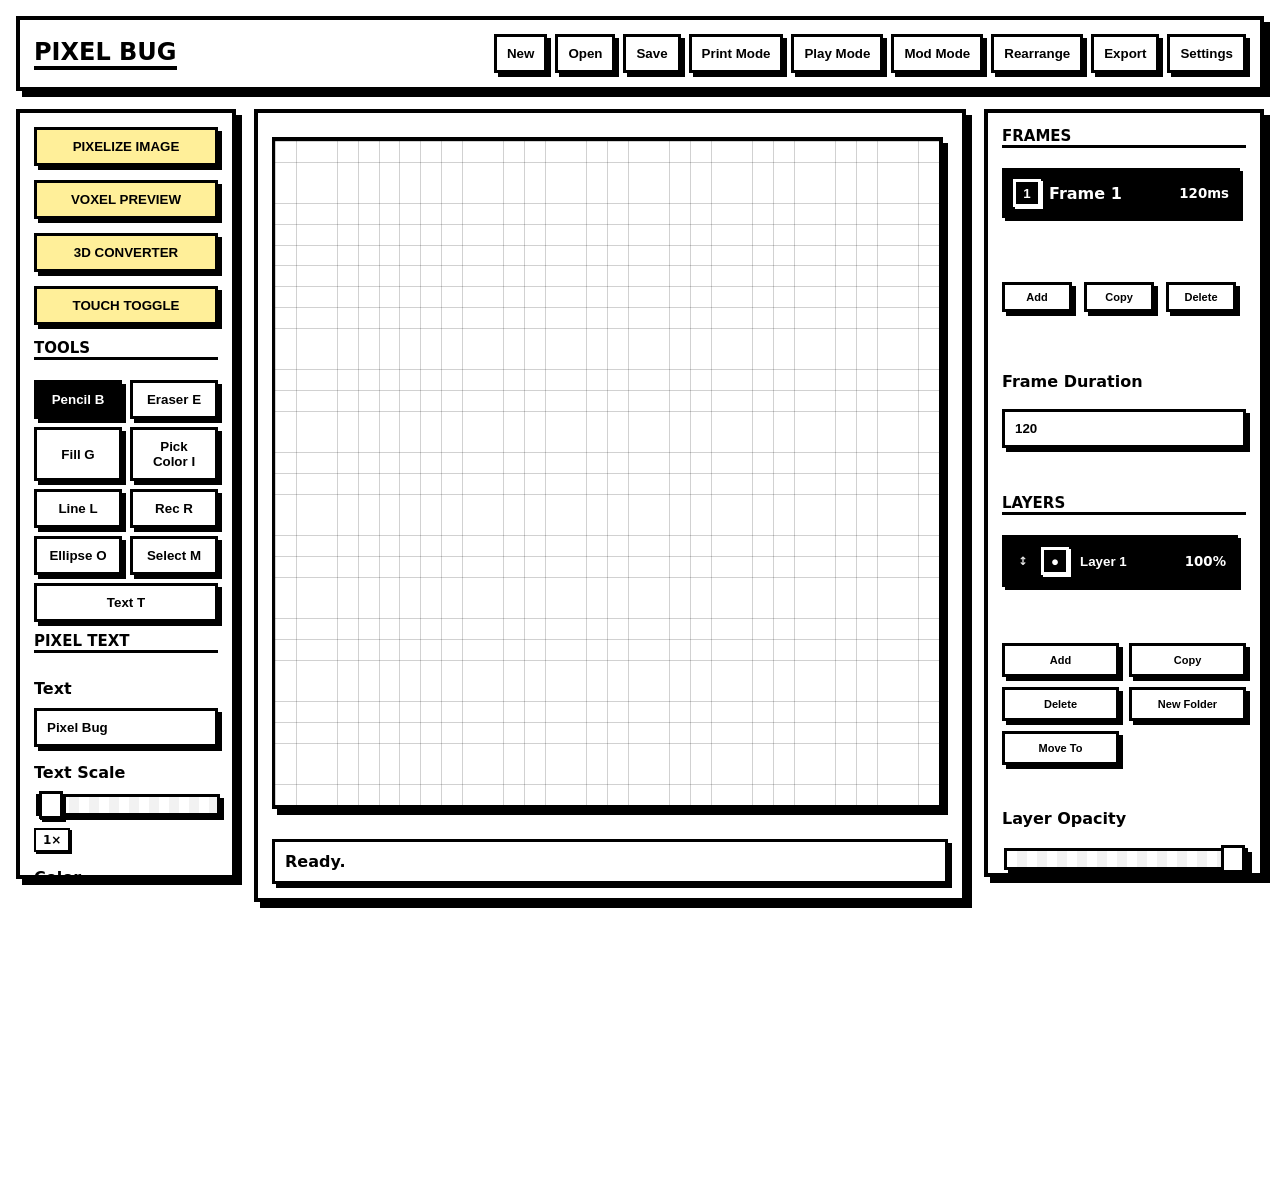
==== index.html @ 8d5d1af5 "Add files via upload" ====
<!doctype html>
<html lang="en">
<head>
  <meta charset="UTF-8" />
  <meta name="viewport" content="width=device-width, initial-scale=1.0" />
  <meta http-equiv="Content-Security-Policy" content="default-src 'self'; script-src 'self'; worker-src 'self' blob:; child-src 'self' blob:; style-src 'self'; img-src 'self' data: blob:; media-src 'self' data: blob:; connect-src 'none'; object-src 'none'; base-uri 'none'; form-action 'none'; frame-src 'none';" />
  <title>Pixel Bug</title>
  <script src="./browser-api.js"></script>
  <script src="./theme.js"></script>
  <link rel="stylesheet" href="./styles.css" />
</head>
<body>
  <div class="app-shell">
    <header class="top-bar">
      <div>
        <h1>Pixel Bug</h1>
      </div>
      <nav class="top-actions" aria-label="Project and export actions">
        <button id="new-project-btn">New</button>
        <button id="open-project-btn">Open</button>
        <button id="save-project-btn">Save</button>
        <button id="print-mode-btn" type="button" aria-pressed="false" aria-describedby="print-mode-help">Print Mode</button>
        <button id="play-mode-btn" type="button" aria-pressed="false">Play Mode</button>
        <button id="mod-mode-btn" type="button" aria-pressed="false">Mod Mode</button>
        <button id="rearrange-btn" type="button" aria-pressed="false">Rearrange</button>
        <button id="export-menu-btn" type="button" aria-haspopup="dialog" aria-expanded="false">Export</button>
        <button id="settings-btn" type="button" aria-haspopup="dialog" aria-expanded="false">Settings</button>
      </nav>
    </header>

    <p class="sr-only" id="print-mode-help">Print Mode changes the dashboard to print production tools for DPI sizing, repeat preview, washi tape layout, bleed guides, and print PNG export.</p>

    <main class="workspace">
      <aside class="panel tools-panel rearrange-zone" aria-label="Drawing tools" data-zone="left">
        <section class="dock-card" data-dock-id="pixelizer">
          <button id="open-pixelizer-btn" class="feature-btn" type="button">Pixelize Image</button>
          <button id="open-voxel-btn" class="feature-btn" type="button">Voxel Preview</button>
          <button id="open-model-converter-btn" class="feature-btn" type="button">3D Converter</button>
          <button id="touch-toggle-btn" class="feature-btn" type="button" aria-pressed="false" aria-describedby="touch-toggle-help">Touch Toggle<span class="sr-only">, currently off</span></button>
          <p class="sr-only" id="touch-toggle-help">Touch Toggle switches Base Mode to a compact horizontal swipe toolbar, gives the palette more room, and uses safer touch input handling. It does not change project artwork or export data.</p>
        </section>

        <section class="dock-card" data-dock-id="tools">
          <h2>Tools</h2>
          <div class="tool-grid" id="tool-grid"></div>
        </section>

        <section class="dock-card" data-dock-id="text-tool">
          <h2>Pixel Text</h2>
          <p class="sr-only" id="pixel-text-help">Pixel text tool. Enter text, choose a scale, select the text tool, then click the canvas to stamp text into the active layer.</p>
          <label for="pixel-text-input">Text</label>
          <input id="pixel-text-input" type="text" maxlength="48" value="Pixel Bug" aria-describedby="pixel-text-help" />
          <label for="pixel-text-scale">Text Scale</label>
          <input id="pixel-text-scale" type="range" min="1" max="8" value="1" aria-describedby="pixel-text-help" />
          <output id="pixel-text-scale-output" for="pixel-text-scale">1×</output>
        </section>

        <section class="dock-card" data-dock-id="drawing-controls">
          <label for="color-picker">Color</label>
          <input id="color-picker" type="color" value="#000000" />

          <label for="brush-size">Brush Size</label>
          <input id="brush-size" type="range" min="1" max="8" value="1" />
          <output id="brush-size-output" for="brush-size">1 px</output>

          <label for="canvas-size">Canvas Size</label>
          <select id="canvas-size">
            <option value="16">16 × 16</option>
            <option value="32" selected>32 × 32</option>
            <option value="64">64 × 64</option>
            <option value="128">128 × 128</option>
            <option value="256">256 × 256</option>
            <option value="512">512 × 512</option>
            <option value="64x32">64 × 32</option>
            <option value="128x64">128 × 64</option>
            <option value="256x144">256 × 144</option>
            <option value="320x180">320 × 180</option>
            <option value="32x64">32 × 64</option>
            <option value="64x128">64 × 128</option>
            <option value="" disabled>Custom</option>
          </select>
          <button id="custom-size-btn" class="feature-btn custom-size-btn" type="button">Custom Size</button>
        </section>

        <section class="dock-card" data-dock-id="quick-actions">
          <button id="toggle-grid-btn" aria-pressed="true">Grid On</button>
          <button id="toggle-onion-btn" aria-pressed="true">Onion On</button>
          <button id="ref-btn" aria-pressed="false" aria-label="Toggle reference image">Ref</button>
          <button id="story-btn" aria-pressed="false" aria-label="Toggle storyboard preview">Story</button>
          <label class="inline-control" for="symmetry-mode-select">Sym</label>
          <select id="symmetry-mode-select" aria-label="Choose symmetry mode">
            <option value="off">Off</option>
            <option value="vertical">Vertical</option>
            <option value="horizontal">Horizontal</option>
            <option value="both">Both</option>
            <option value="quad">Quad</option>
          </select>
          <input id="ref-input" type="file" accept="image/*" class="sr-only" aria-label="Choose reference image" />
          <button id="undo-btn">Undo</button>
          <button id="redo-btn">Redo</button>
          <div class="selection-actions" aria-label="Selection actions">
            <button id="selection-copy-btn" type="button">Copy Sel</button>
            <button id="selection-cut-btn" type="button">Cut Sel</button>
            <button id="selection-paste-btn" type="button">Paste Sel</button>
            <button id="selection-delete-btn" type="button">Delete Sel</button>
            <button id="selection-flip-h-btn" type="button">Flip H</button>
            <button id="selection-flip-v-btn" type="button">Flip V</button>
            <button id="selection-rotate-btn" type="button">Rotate 90</button>
            <button id="selection-clear-btn" type="button" title="Esc">Unselect</button>
          </div>

          <p class="hint">Shortcuts: B pencil, E eraser, G fill, I pick color, L line, R rec / Ctrl circle, O ellipse, M select, Ctrl+C copy selection, Ctrl+V paste, Delete clear pixels, Esc unselect.</p>
        </section>



        <section class="dock-card" data-dock-id="tilemap">
          <h2>Tilemap</h2>
          <p class="hint">Save selections as reusable project tiles, then stamp them into the active layer.</p>
          <label for="tilemap-select">Tile</label>
          <select id="tilemap-select" aria-label="Choose saved tile"></select>
          <div class="button-row action-row">
            <button id="tilemap-save-btn" type="button">Save Sel Tile</button>
            <button id="tilemap-stamp-btn" type="button" aria-pressed="false">Stamp Off</button>
            <button id="tilemap-delete-btn" type="button">Delete Tile</button>
          </div>
          <div id="tilemap-preview" class="mini-preview" aria-label="Selected tile preview"></div>
        </section>

        <section class="dock-card" data-dock-id="brush-lab">
          <h2>Brush Lab</h2>
          <p class="hint">Make brushes.</p>
          <label for="brush-preset-select">Brush Preset</label>
          <select id="brush-preset-select" aria-label="Choose brush preset"></select>
          <div class="button-row action-row">
            <button id="brush-save-btn" type="button">Save Sel</button>
            <button id="brush-clear-btn" type="button">Clear</button>
          </div>
          <div id="brush-preview" class="mini-preview" aria-label="Selected brush preview"></div>
        </section>

        <section class="dock-card privacy-dock" data-dock-id="privacy">
          <button id="open-privacy-btn" class="privacy-btn" type="button">Privacy Policy</button>
        </section>

        </aside>

      <section class="stage-panel" aria-label="Pixel canvas area">
        <p class="sr-only" id="canvas-help">
          Pixel canvas. Use pointer input to draw. Choose tools from the tools panel. Keyboard shortcuts are available for tools, undo, redo, save, and open.
        </p>
        <div class="canvas-frame">
          <canvas id="pixel-canvas" width="768" height="768" aria-describedby="canvas-help"></canvas>
        </div>
        <div id="status" class="status-box" aria-live="polite">Ready.</div>
        <section id="mod-sandbox-panel" class="mod-sandbox-panel" aria-label="Mod workbench" hidden>
          <div class="mod-sandbox-head">
            <div>
              <h2>Mod Mode</h2>
              
            </div>
            <div class="mod-export-row">
              <button id="mod-export-btn" type="button">Export .pbmod</button>
              <button id="mod-import-btn" type="button">Import .pbmod</button>
              <input id="mod-import-input" class="hidden-file" type="file" accept=".pbmod,application/json" aria-label="Import mod" />
            </div>
          </div>
          <div class="mod-workbench-grid">
            <aside class="mod-side dock-card">
              <h3>Mod File</h3>
              <label for="mod-name-input">Name</label>
              <input id="mod-name-input" type="text" value="My Mod" />
              <label for="mod-id-input">ID</label>
              <input id="mod-id-input" type="text" value="my-mod" />
              <div class="mod-note-list" aria-label="Mod mode notes">
                <p><code>dot</code> = paint mark</p>
                <p><code>pixel</code> = current color</p>
                <p><code>effect</code> = changed pixel</p>
              </div>
            </aside>
            <section class="mod-preview-wrap dock-card">
              <div class="mod-card-head">
                <div>
                  <h3>Test Canvas</h3>
                  
                </div>
                <div class="mod-card-actions">
                  <label class="mod-toggle"><input id="mod-use-canvas-input" type="checkbox" /> Use current canvas</label>
                  <button id="mod-reset-btn" type="button">Clear Canvas</button>
                </div>
              </div>
              <canvas id="mod-preview-canvas" width="512" height="512" aria-label="Safe mod preview"></canvas>
              <div class="mod-test-actions">
                <button id="mod-live-btn" type="button" aria-pressed="true">Live Effect</button>
                <button id="mod-run-effect-btn" type="button">Run Effect</button>
              </div>
            </section>
            <section class="mod-code-stack" aria-label="Brush and effect code">
              <div class="mod-code-card dock-card">
                <h3>Brush</h3>
                <p class="hint">Return paint dots.</p>
                <textarea id="mod-brush-code" rows="10" spellcheck="false" aria-label="Brush code">return [
  { x, y, color },
  { x: x + 1, y, color },
  { x, y: y + 1, color }
];</textarea>
              </div>
              <div class="mod-code-card dock-card">
                <h3>Effect</h3>
                <p class="hint">Return changed pixels.</p>
                <div class="mod-example-row">
                  <button id="mod-example-invert-btn" type="button">Invert example</button>
                  <button id="mod-example-outline-btn" type="button">Outline example</button>
                </div>
                <textarea id="mod-effect-code" rows="10" spellcheck="false" aria-label="Effect code">return pixels.map(row =&gt; row.map(px =&gt; {
  if (!px) return px;
  const n = parseInt(px.slice(1), 16);
  const r = 255 - ((n &gt;&gt; 16) &amp; 255);
  const g = 255 - ((n &gt;&gt; 8) &amp; 255);
  const b = 255 - (n &amp; 255);
  return `#${[r, g, b].map(v =&gt; v.toString(16).padStart(2, "0")).join("")}`;
}));</textarea>
              </div>
              <div class="mod-code-card dock-card">
                <h3>Play UI</h3>
                <p class="hint">Customize Play Mode dialogue boxes with JSON settings.</p>
                <button id="mod-play-ui-apply-btn" type="button">Apply Play UI</button>
                <textarea id="mod-play-ui-code" rows="12" spellcheck="false" aria-label="Play mode UI settings">{
  "dialogueBoxColor": "rgba(15,15,15,0.94)",
  "dialogueInkColor": "#f7f0da",
  "dialogueBorderColor": "#f7f0da",
  "dialogueBorderWidth": 4,
  "dialogueFont": "system-ui, sans-serif",
  "dialogueNameSize": 16,
  "dialogueTextSize": 15,
  "dialogueMargin": 0.035,
  "dialogueBoxHeight": 0.28,
  "dialoguePortrait": true,
  "dialogueCounter": true
}</textarea>
              </div>
            </section>
          </div>
        </section>
<div id="storyboard-preview" class="storyboard-preview hidden" aria-label="Storyboard preview"></div>
      </section>



      <aside class="panel print-panel" aria-label="Print production tools" hidden>
        <section class="dock-card" data-dock-id="print-lab">
          <h2>Print Mode</h2>
          <p class="hint">Set physical size, preview repeats, add bleed guides, and export print-ready PNG files.</p>
          <p class="sr-only" id="print-lab-help">Print production tools. Use DPI and inch sizing to make PNG files for printing software. Use repeat preview for patterns and washi tape layouts.</p>

          <label for="print-dpi">DPI</label>
          <input id="print-dpi" type="number" min="72" max="1200" step="1" value="300" aria-describedby="print-lab-help" />

          <label for="print-width">Art Width Inches</label>
          <input id="print-width" type="number" min="0.1" max="60" step="0.1" value="2" />

          <label for="print-bleed">Bleed Inches</label>
          <input id="print-bleed" type="number" min="0" max="1" step="0.01" value="0.125" />

          <label for="print-safe">Safe Margin Inches</label>
          <input id="print-safe" type="number" min="0" max="1" step="0.01" value="0.125" />

          <label for="print-repeat">Print Preset</label>
          <select id="print-repeat" aria-describedby="print-preset-help">
            <option value="single">Single Art</option>
            <option value="tile" selected>Seamless Tile</option>
            <option value="washi">Washi Strip</option>
            <option value="stamp-washi">Stamp Washi</option>
            <option value="sticker">Sticker Sheet</option>
            <option value="memo">Memo Pad</option>
          </select>
          <p class="control-hint" id="print-preset-help">Seamless Tile shows a repeated pattern preview so edge breaks are easier to spot.</p>

          <div class="print-quality-fields" aria-label="Print quality controls">
            <h3>Print Quality</h3>
            <label for="print-page-size">Sheet Size</label>
            <select id="print-page-size">
              <option value="none" selected>Artwork Only</option>
              <option value="letter">US Letter 8.5 × 11 in</option>
              <option value="a4">A4 8.27 × 11.69 in</option>
              <option value="custom">Custom Sheet</option>
            </select>

            <label for="print-page-width">Sheet Width Inches</label>
            <input id="print-page-width" type="number" min="1" max="60" step="0.01" value="8.5" />

            <label for="print-page-height">Sheet Height Inches</label>
            <input id="print-page-height" type="number" min="1" max="60" step="0.01" value="11" />

            <label for="print-page-margin">Sheet Margin Inches</label>
            <input id="print-page-margin" type="number" min="0" max="2" step="0.01" value="0.25" />

            <label for="print-resample-mode">Art Scaling</label>
            <select id="print-resample-mode">
              <option value="crisp" selected>Pixel Crisp</option>
              <option value="smooth">Smooth Print</option>
            </select>

            <div class="print-layer-toggles" aria-label="Print preview layer toggles">
              <label class="check-row" for="print-show-art"><input id="print-show-art" type="checkbox" checked /> Artwork</label>
              <label class="check-row" for="print-show-guides"><input id="print-show-guides" type="checkbox" checked /> Bleed/Safe Guides</label>
              <label class="check-row" for="print-show-cutline"><input id="print-show-cutline" type="checkbox" checked /> Cutline Preview</label>
            </div>

            <button id="export-calibration-btn" type="button">Export Calibration PNG</button>
          </div>

          <div id="print-washi-fields" class="print-preset-fields" hidden>
            <label for="print-strip-width">Washi Width Inches</label>
            <input id="print-strip-width" type="number" min="1" max="120" step="0.25" value="10" />

            <label for="print-strip-height">Washi Height Inches</label>
            <input id="print-strip-height" type="number" min="0.1" max="6" step="0.1" value="0.6" />

            <label for="print-stamp-curl-spacing">Stamp Curl Spacing Inches</label>
            <input id="print-stamp-curl-spacing" type="number" min="0.02" max="0.3" step="0.005" value="0.06" />

            <label for="print-stamp-curl-depth">Stamp Curl Depth Inches</label>
            <input id="print-stamp-curl-depth" type="number" min="0.005" max="0.15" step="0.005" value="0.028" />

            <label for="print-stamp-edge-difference">Stamp Edge Difference</label>
            <input id="print-stamp-edge-difference" type="range" min="0" max="1" step="0.05" value="0.5" aria-label="Stamp edge difference" />
            <p class="control-hint">Controls how different/opposed the mirrored stamp edges feel.</p>

            <div class="print-perforation-editor" aria-label="Custom stamp perforation editor">
              <h3>Custom Perforation Editor</h3>

              <label for="print-stamp-teeth">Perforations Per Stamp Edge</label>
              <input id="print-stamp-teeth" type="range" min="4" max="32" step="1" value="10" aria-label="Perforations per stamp edge" />
              <output id="print-stamp-teeth-value" for="print-stamp-teeth">10</output>

              <label for="print-stamp-roundness">Curve Roundness</label>
              <input id="print-stamp-roundness" type="range" min="0.35" max="1.4" step="0.05" value="0.85" aria-label="Stamp curve roundness" />
              <output id="print-stamp-roundness-value" for="print-stamp-roundness">0.85</output>

              <label class="check-row" for="print-stamp-mirror-vertical">
                <input id="print-stamp-mirror-vertical" type="checkbox" checked />
                Mirror right-side perforations vertically
              </label>
            </div>
          </div>

          <div id="print-sticker-fields" class="print-preset-fields" hidden>
            <label for="print-sticker-cols">Sticker Columns</label>
            <input id="print-sticker-cols" type="number" min="1" max="12" step="1" value="3" />

            <label for="print-sticker-rows">Sticker Rows</label>
            <input id="print-sticker-rows" type="number" min="1" max="12" step="1" value="3" />

            <label for="print-sticker-gap">Sticker Gap Inches</label>
            <input id="print-sticker-gap" type="number" min="0" max="2" step="0.05" value="0.2" />
          </div>

          <div id="print-memo-fields" class="print-preset-fields" hidden>
            <label for="print-memo-height">Memo Height Inches</label>
            <input id="print-memo-height" type="number" min="1" max="14" step="0.1" value="4" />
          </div>

          <div class="print-template-fields" aria-describedby="print-template-help">
            <h3>Custom Template</h3>
            <p class="sr-only" id="print-template-help">Upload a PNG, JPG, or SVG print template. Template size can define the exported canvas. Placement controls whether the template prints behind the art, above the art, or only appears as a non-exported preview guide.</p>
            <label class="file-upload-btn" for="print-template-input">Upload Template</label>
            <input id="print-template-input" class="hidden-file" type="file" accept="image/*,.svg" aria-describedby="print-template-help" />
            <div id="print-template-name" class="control-hint" aria-live="polite">No template uploaded.</div>
            <label class="checkbox-label template-size-btn" for="print-template-size">
              <input id="print-template-size" type="checkbox" aria-describedby="print-template-size-help" />
              <span class="template-size-mark" aria-hidden="true">↔</span>
              <span>Use template canvas size</span>
              <span class="sr-only" id="print-template-size-help">When checked, the export uses the uploaded template image dimensions instead of the selected print preset dimensions.</span>
            </label>
            <label for="print-template-placement">Template Placement</label>
            <select id="print-template-placement" class="styled-select">
              <option value="guide">Preview Guide Only</option>
              <option value="behind">Print Behind Art</option>
              <option value="over">Print Over Art</option>
            </select>
            <button id="clear-print-template-btn" type="button">Clear Template</button>
          </div>

          <div class="print-info" id="print-info" aria-live="polite">300 DPI export ready.</div>

          <canvas id="print-preview" width="420" height="220" aria-label="Print production preview"></canvas>

          <div class="button-row action-row print-actions">
            <button id="open-print-preview-btn" type="button" aria-haspopup="dialog" aria-describedby="print-preview-help">Large Preview</button>
            <button id="export-print-btn" type="button">Export Print PNG</button>
            <button id="export-cutline-btn" type="button" hidden>Export Cutline SVG</button>
          </div>
        </section>
      </aside>



      <aside class="panel play-panel" aria-label="Play mode scene tools" aria-describedby="play-mode-help" hidden>
        <section class="dock-card play-lab">
          <h2>Play Mode</h2>
                    <p class="sr-only" id="play-mode-help">Play Mode is a separate scene mockup workspace. Use actor frame selectors to choose idle, walk, and jump poses. Use scene size fields to set the stage. Use place frame art controls to add objects from any frame. Objects can be dragged on the scene canvas, scaled, deleted, marked solid for collision, or marked ghost to ignore collision. Run starts a simple sidescroller preview using keyboard movement.</p>

          <canvas id="play-canvas" width="640" height="360" aria-label="Playable sidescroller scene canvas" aria-describedby="play-canvas-help"></canvas>
          <p class="sr-only" id="play-canvas-help">Scene canvas. Click empty space to set the next object position. Click an object to select it. Drag a selected object to move it. Use A, D, left arrow, or right arrow to move the actor while running. Use Space, W, or up arrow to jump.</p>

          <div class="button-row action-row play-actions">
            <button id="play-run-btn" type="button" aria-pressed="false" aria-describedby="play-run-help">Run</button><span class="sr-only" id="play-run-help">Start or stop the playable scene preview.</span>
            <button id="play-reset-btn" type="button">Reset</button>
            <button id="dialogue-interact-btn" type="button" aria-describedby="dialogue-interact-help">Interact</button><span class="sr-only" id="dialogue-interact-help">Start the selected nearby character dialogue in Play Mode. Keyboard shortcut E.</span>
            <button id="play-center-btn" type="button">Center Actor</button>
            <button id="play-export-png-btn" type="button" aria-describedby="play-export-png-help">Export Scene PNG</button><span class="sr-only" id="play-export-png-help">Export the current Play Mode scene as a PNG image.</span>
            <button id="play-export-gif-btn" type="button" aria-describedby="play-export-gif-help">Export Scene GIF</button><span class="sr-only" id="play-export-gif-help">Export a short animated Play Mode scene preview as a GIF.</span>
            <button id="play-export-game-btn" type="button" aria-describedby="play-export-game-help">Export Tiny Game</button><span class="sr-only" id="play-export-game-help">Export a standalone HTML game that can be opened in a browser and shared with friends.</span>
          </div>

          <div class="play-section-grid rearrange-zone" data-zone="play">
            <div class="play-card" data-dock-id="play-actor-frames">
              <h3><span class="drag-handle" aria-hidden="true">↕</span> Actor Frames</h3>
              <div class="play-grid">
                <label for="play-idle-frame">Idle</label>
                <select id="play-idle-frame"></select>
                <label for="play-walk-frame">Walk</label>
                <select id="play-walk-frame"></select>
                <label for="play-jump-frame">Jump</label>
                <select id="play-jump-frame"></select>
                <label for="play-actor-scale">Actor Scale</label>
                <input id="play-actor-scale" type="number" min="0.5" max="32" step="0.5" value="3" aria-describedby="play-actor-scale-help" /><span class="sr-only" id="play-actor-scale-help">Changes the displayed actor size and collision box size.</span>
              </div>
            </div>

            <div class="play-card" data-dock-id="play-scene-size">
              <h3><span class="drag-handle" aria-hidden="true">↕</span> Scene Size</h3>
              <div class="play-grid">
                <label for="play-scene-width">Width</label>
                <input id="play-scene-width" type="number" min="160" max="4096" step="16" value="640" />
                <label for="play-scene-height">Height</label>
                <input id="play-scene-height" type="number" min="120" max="2160" step="16" value="360" />
                <label for="play-ground-y">Ground Y</label>
                <input id="play-ground-y" type="number" min="32" max="2160" step="1" value="300" />
                <label for="play-world-width">World Width</label>
                <input id="play-world-width" type="number" min="160" max="20000" step="32" value="1600" />
                <label for="play-background-frame">Background</label>
                <select id="play-background-frame" aria-describedby="play-background-help"></select><span class="sr-only" id="play-background-help">Choose a frame to use as the Play Mode background landscape, or choose no background.</span>
                <label for="play-background-scale">Background Fit</label>
                <select id="play-background-scale" aria-describedby="play-background-fit-help">
                  <option value="cover">Cover Scene</option>
                  <option value="contain">Fit Scene</option>
                  <option value="stretch">Stretch Scene</option>
                  <option value="tile">Tile</option>
                </select><span class="sr-only" id="play-background-fit-help">Choose how the background frame is drawn behind the scene.</span>
                <label for="play-grid-over-bg">Grid Overlay</label>
                <label class="play-check"><input id="play-grid-over-bg" type="checkbox" checked aria-describedby="play-grid-bg-help" /> Show Grid</label><span class="sr-only" id="play-grid-bg-help">Toggle the Play Mode layout grid over the background image.</span>
                <label for="play-camera-follow">Camera</label>
                <label class="play-check"><input id="play-camera-follow" type="checkbox" checked /> Follow Actor</label>
                <label for="play-auto-scroll">Auto Scroll</label>
                <label class="play-check"><input id="play-auto-scroll" type="checkbox" /> Move World</label>
                <label for="play-scroll-speed">Run Speed</label>
                <input id="play-scroll-speed" type="number" min="0" max="20" step="0.25" value="1.25" />
              </div>
            </div>


            <div class="play-card play-layer-card" data-dock-id="play-visual-layers">
              <h3><span class="drag-handle" aria-hidden="true">↕</span> Visual Layers</h3>
              <div id="play-layer-list" class="stack-list play-layer-list" aria-label="Play Mode visual layers"></div>
              <div class="play-grid">
                <label for="play-layer-frame">Frame</label>
                <select id="play-layer-frame" aria-describedby="play-layer-help"></select><span class="sr-only" id="play-layer-help">Choose the frame used by the selected Play Mode visual layer.</span>
                <label for="play-layer-scale">Scale</label>
                <input id="play-layer-scale" type="number" min="0.5" max="32" step="0.5" value="3" />
                <label for="play-layer-parallax">Parallax</label>
                <input id="play-layer-parallax" type="number" min="-4" max="4" step="0.05" value="0.45" />
                <label for="play-layer-y">Y Position</label>
                <input id="play-layer-y" type="number" min="-1024" max="2160" step="1" value="248" />
                <label for="play-layer-opacity">Opacity</label>
                <input id="play-layer-opacity" type="number" min="0" max="1" step="0.05" value="1" />
                <label for="play-layer-repeat">Repeat</label>
                <label class="play-check"><input id="play-layer-repeat" type="checkbox" checked /> Horizontal</label>
                <label for="play-layer-visible">Visible</label>
                <label class="play-check"><input id="play-layer-visible" type="checkbox" checked /> Show Layer</label>
              </div>
              <p class="control-hint">Use layers for sky, far background, midground, foreground, and overlay art. Each layer can repeat and scroll at its own parallax speed.</p>
            </div>
            <div class="play-card" data-dock-id="play-place-frame-art">
              <h3><span class="drag-handle" aria-hidden="true">↕</span> Place Frame Art</h3>
              <div class="play-grid">
                <label for="play-prop-frame">Frame</label>
                <select id="play-prop-frame"></select>
                <label for="play-prop-x">X</label>
                <input id="play-prop-x" type="number" min="0" max="4096" value="96" />
                <label for="play-prop-y">Y</label>
                <input id="play-prop-y" type="number" min="0" max="2160" value="220" />
                <label for="play-prop-scale">Scale</label>
                <input id="play-prop-scale" type="number" min="1" max="16" step="0.5" value="3" aria-describedby="play-prop-scale-help" /><span class="sr-only" id="play-prop-scale-help">Changes the selected or next placed object size and collision box size.</span>
                <label for="play-prop-solid">Collision</label>
                <label class="play-check"><input id="play-prop-solid" type="checkbox" checked aria-describedby="play-prop-solid-help" /> Solid</label><span class="sr-only" id="play-prop-solid-help">Solid objects block the actor. Ghost objects are decorative only.</span>
                <label for="play-prop-dialogue">Interaction</label>
                <select id="play-prop-dialogue" aria-describedby="play-prop-dialogue-help"><option value="">No interaction</option></select><span class="sr-only" id="play-prop-dialogue-help">Assign this scene object to start an NPC conversation when the actor is nearby and interacts.</span>
              </div>
              <div class="button-row action-row play-actions">
                <button id="play-add-prop-btn" type="button" aria-describedby="play-add-prop-help">Place Object</button><span class="sr-only" id="play-add-prop-help">Add the selected frame as a movable scene object.</span>
                <button id="play-use-active-btn" type="button">Use Active Frame</button>
                <button id="play-clear-props-btn" type="button">Clear Scene</button>
              </div>
              <p class="control-hint">Tip: click the scene canvas to set the next object position. Select an existing object, then change Scale to resize it.</p>
            </div>



            <div class="play-card play-dialogue-card" data-dock-id="play-character-manager">
              <h3><span class="drag-handle" aria-hidden="true">↕</span> Character Manager</h3>
              <p class="control-hint">Character A is the player actor. Add NPCs/scene objects here, then assign which dialogue starts when the player interacts with them.</p>
              <div id="character-list" class="stack-list play-character-list" aria-label="Dialogue characters"></div>
              <div class="play-grid">
                <label for="character-name">Name</label>
                <input id="character-name" type="text" maxlength="32" value="Character A" />
                <label for="character-frame">Sprite Frame</label>
                <select id="character-frame"></select>
                <label for="character-position">Position</label>
                <select id="character-position">
                  <option value="left">Left</option>
                  <option value="center">Center</option>
                  <option value="right">Right</option>
                </select>
                <label for="character-scale">Scale</label>
                <input id="character-scale" type="number" min="1" max="16" step="0.5" value="3" />
                <label for="character-flip">Facing</label>
                <label class="play-check"><input id="character-flip" type="checkbox" /> Flip horizontal</label>
                <label for="character-start-line">NPC Interaction Starts</label>
                <select id="character-start-line" aria-label="First dialogue line for this character interaction"></select>
              </div>
              <div class="button-row action-row play-actions">
                <button id="character-add-btn" type="button">Add Character</button>
                <button id="character-duplicate-btn" type="button">Duplicate</button>
                <button id="character-delete-btn" type="button">Delete</button>
              </div>
            </div>

            <div class="play-card play-dialogue-card" data-dock-id="play-dialogue-tester">
              <h3><span class="drag-handle" aria-hidden="true">↕</span> Dialogue Tester</h3>
              <p class="control-hint">Assign lines to the actor or an NPC. In Run, press E or Interact near an NPC to start that NPC’s chosen conversation.</p>
              <div class="play-grid">
                <label for="dialogue-enabled">Editor Preview</label>
                <label class="play-check"><input id="dialogue-enabled" type="checkbox" /> Show Box</label>
                <label for="dialogue-line-index">Line</label>
                <select id="dialogue-line-index" aria-label="Dialogue line"></select>
                <label for="dialogue-character">Character</label>
                <select id="dialogue-character" aria-label="Dialogue character"></select>
                <label for="dialogue-speaker">Display Name</label>
                <input id="dialogue-speaker" type="text" maxlength="32" value="Character A" />
                <label for="dialogue-frame">Portrait Frame</label>
                <select id="dialogue-frame"></select>
              </div>
              <label for="dialogue-text">Text</label>
              <textarea id="dialogue-text" rows="4" maxlength="260" spellcheck="true">Hello! This is a test line.</textarea>
              <div class="button-row action-row play-actions">
                <button id="dialogue-prev-btn" type="button">Previous</button>
                <button id="dialogue-next-btn" type="button">Next</button>
                <button id="dialogue-add-btn" type="button">Add Line</button>
              </div>
              <div class="button-row action-row play-actions">
                <button id="dialogue-duplicate-btn" type="button">Duplicate</button>
                <button id="dialogue-delete-btn" type="button">Delete</button>
                <button id="dialogue-typewriter-btn" type="button" aria-pressed="true">Typewriter</button>
              </div>
              <div class="dialogue-node-panel" aria-labelledby="dialogue-node-title">
                <h4 id="dialogue-node-title">Conversation Node Tree</h4>
                <p class="control-hint">Conversation map: NPC/object start points are tagged, and each line flows to the next line.</p>
                <div id="dialogue-node-tree" class="dialogue-node-tree" aria-label="Dialogue conversation node tree"></div>
              </div>
            </div>

            <div class="play-card" data-dock-id="play-scene-objects">
              <h3>Scene Objects</h3>
              <div id="play-prop-list" class="stack-list play-prop-list" aria-label="Placed scene objects" aria-describedby="play-prop-list-help"></div><p class="sr-only" id="play-prop-list-help">Select an object from this list to update its frame, position, scale, or collision setting.</p>
              <div class="button-row action-row play-actions">
                <button id="play-toggle-collision-btn" type="button" aria-describedby="play-prop-list-help">Toggle Collision</button>
                <button id="play-delete-prop-btn" type="button">Delete Selected</button>
              </div>
            </div>
          </div>

          <p class="control-hint">Controls: A/D or arrows move. Space jumps. The camera follows the actor across the wider world. Scene setup saves inside the project file.</p>
        </section>
      </aside>

      <aside class="panel side-panel rearrange-zone" aria-label="Frames, layers, and palette" data-zone="right">
        <section class="dock-card" data-dock-id="frames">
          <h2>Frames</h2>
          <div id="frames-list" class="stack-list"></div>
          <div class="button-row action-row frame-actions">
            <button id="add-frame-btn">Add</button>
            <button id="duplicate-frame-btn">Copy</button>
            <button id="delete-frame-btn">Delete</button>
          </div>
          <label class="control-label spaced-label" for="frame-duration">Frame Duration</label>
          <input id="frame-duration" type="number" min="20" max="2000" step="10" value="120" />
        </section>

        <section class="dock-card" data-dock-id="layers">
          <h2>Layers</h2>
          <div id="layers-list" class="stack-list"></div>
          <div class="button-row action-row layer-actions">
            <button id="add-layer-btn">Add</button>
            <button id="duplicate-layer-btn">Copy</button>
            <button id="delete-layer-btn">Delete</button>
            <button id="add-layer-group-btn" type="button">New Folder</button>
            <button id="move-layer-group-btn" type="button">Move To</button>
          </div>
          <label class="control-label spaced-label" for="layer-opacity">Layer Opacity</label>
          <input id="layer-opacity" type="range" min="0" max="100" value="100" />
          <label class="control-label spaced-label" for="layer-blend-mode">Blend Mode</label>
          <select id="layer-blend-mode" aria-label="Choose layer blend mode">
            <option value="source-over">Normal</option>
            <option value="multiply">Multiply</option>
            <option value="screen">Screen</option>
            <option value="overlay">Overlay</option>
            <option value="darken">Darken</option>
            <option value="lighten">Lighten</option>
            <option value="color-dodge">Color Dodge</option>
            <option value="color-burn">Color Burn</option>
            <option value="hard-light">Hard Light</option>
            <option value="soft-light">Soft Light</option>
            <option value="difference">Difference</option>
            <option value="exclusion">Exclusion</option>
          </select>
          <div class="button-row action-row layer-move-row">
            <button id="layer-up-btn">Up</button>
            <button id="layer-down-btn">Down</button>
          </div>
        </section>




        <section class="dock-card touch-hand-panel" data-dock-id="touch-hand" aria-labelledby="touch-hand-title">
          <h2 id="touch-hand-title">Touch Layout</h2>
          <button id="left-handed-toggle-btn" type="button" aria-pressed="false" aria-describedby="left-handed-toggle-help">Left Handed<span class="sr-only">, currently off</span></button>
          <p class="sr-only" id="left-handed-toggle-help">Left Handed is available only while Touch Toggle is on. It moves the palette and utility controls to the right side for left-handed drawing.</p>
        </section>

        <section class="dock-card" data-dock-id="palette">
          <h2>Palette</h2>
          <div class="preset-card">
            <label for="palette-preset-select">Preset</label>
            <select id="palette-preset-select" aria-label="Choose palette preset"></select>
            <label for="preset-name-input">Preset Name</label>
            <input id="preset-name-input" type="text" value="Base" aria-label="Preset name" />
            <div class="preset-actions">
              <button id="new-preset-btn" type="button">New</button>
              <button id="rename-preset-btn" type="button">Rename</button>
              <button id="delete-preset-btn" type="button">Delete</button>
            </div>
          </div>
          <div id="palette" class="palette" aria-label="Color palette"></div>
          <div class="color-wheel-card">
            <label for="palette-color-wheel">Color Wheel</label>
            <input id="palette-color-wheel" type="color" value="#000000" aria-label="Choose a color to add to the palette" />
            <label for="palette-hex-input">Hex Color</label>
            <input id="palette-hex-input" type="text" value="#000000" maxlength="7" aria-label="Hex color to add to the palette" />
            <button id="add-palette-btn">Add to Preset</button>
          </div>
        </section>

        <section class="dock-card" data-dock-id="effects-stack">
          <h2>Effects Stack</h2>
          <p class="hint">Stack effects.</p>
          <label for="effect-select">Effect</label>
          <select id="effect-select" aria-label="Choose layer effect">
            <option value="outline">Outline</option>
            <option value="shadow">Shadow</option>
            <option value="dither">Dither</option>
            <option value="limitPalette">Limit Palette</option>
          </select>
          <div class="button-row action-row">
            <button id="effect-preview-btn" type="button">Preview</button>
            <button id="effect-apply-btn" type="button">Apply</button>
            <button id="effect-clear-btn" type="button">Clear</button>
          </div>
        </section>

      </aside>
    </main>
  </div>

  <div id="new-project-overlay" class="modal-overlay" hidden>
    <section class="modal-card confirm-modal" role="dialog" aria-modal="true" aria-labelledby="new-project-title">
      <div class="modal-head">
        <h2 id="new-project-title">New Canvas?</h2>
        <button id="cancel-new-project-btn" class="mini-square-btn" type="button" aria-label="Cancel new canvas">×</button>
      </div>
      <p class="modal-note">Are you sure you want to open a new canvas? Your current work will be replaced unless you saved it.</p>
      <div class="button-row action-row confirm-actions">
        <button id="confirm-new-project-btn" type="button">Yes, New Canvas</button>
        <button id="keep-current-project-btn" type="button">Keep Working</button>
      </div>
    </section>
  </div>

  <div id="pixelizer-overlay" class="modal-overlay" hidden>
    <section class="modal-card pixelizer-modal" role="dialog" aria-modal="true" aria-labelledby="pixelizer-title">
      <div class="modal-head">
        <h2 id="pixelizer-title">Pixelize Image</h2>
        <button id="close-pixelizer-btn" class="mini-square-btn" type="button" aria-label="Close pixelizer">×</button>
      </div>
      <p class="modal-note">Upload an image, adjust the grid, then import it into the active layer.</p>
      <p class="sr-only" id="pixelizer-help">Upload an image, adjust the pixel grid and color levels, then import it into the active layer.</p>
      <label class="file-upload-btn" for="image-import-input">Upload Image</label>
      <input id="image-import-input" class="hidden-file" type="file" accept="image/*" aria-describedby="pixelizer-help" />

      <div class="pixelizer-control-group">
        <label for="pixelize-size">Pixel Grid</label>
        <input id="pixelize-size" type="range" min="8" max="512" step="1" value="512" />
        <output id="pixelize-size-output" for="pixelize-size">512 × 512</output>
      </div>

      <div class="pixelizer-control-group">
        <label for="pixelize-colors">Color Levels</label>
        <input id="pixelize-colors" type="range" min="2" max="32" step="1" value="12" />
        <output id="pixelize-colors-output" for="pixelize-colors">12 levels</output>
      </div>

      <label class="checkbox-label">
        <input id="pixelize-fit" type="checkbox" checked />
        Fit image inside square
      </label>

      <canvas id="pixelize-preview" width="192" height="192" aria-label="Pixelized image preview"></canvas>

      <div class="button-row action-row pixelizer-actions">
        <button id="pixelize-import-btn">Import</button>
      </div>
    </section>
  </div>


  <div id="model-converter-overlay" class="modal-overlay" hidden>
    <section class="modal-card model-converter-modal" role="dialog" aria-modal="true" aria-labelledby="model-converter-title" aria-describedby="model-converter-help">
      <div class="modal-head">
        <h2 id="model-converter-title">3D Model to Pixel Art</h2>
        <button id="close-model-converter-btn" class="mini-square-btn" type="button" aria-label="Close 3D model converter">×</button>
      </div>
      <p class="modal-note" id="model-converter-help">Import OBJ, MTL, STL, and texture image files. Six-view import keeps front, back, left, right, top, and isometric views as separate layers. Turntable import creates only the exact rotated view shown.</p>
      <label class="file-upload-btn" for="model-converter-input">Upload Model, Materials, Textures</label>
      <input id="model-converter-input" class="hidden-file" type="file" accept=".obj,.mtl,.stl,.png,.jpg,.jpeg,.webp,.gif,.bmp,model/obj,model/stl,image/*" multiple aria-describedby="model-converter-help" />

      <div class="model-converter-layout" aria-label="3D converter controls">
        <section class="model-converter-group" aria-labelledby="model-import-title">
          <h3 id="model-import-title">Output</h3>
          <div class="voxel-control-card">
            <label for="model-converter-size">Sprite Size</label>
            <input id="model-converter-size" type="range" min="16" max="128" step="1" value="48" aria-describedby="model-converter-size-output" />
            <output id="model-converter-size-output" for="model-converter-size">48 × 48</output>
          </div>
          <fieldset class="model-color-mode" aria-label="3D converter color mode">
            <legend>Color Mode</legend>
            <label><input type="radio" name="model-converter-color-mode" value="model" checked /> Model colors</label>
            <label><input type="radio" name="model-converter-color-mode" value="ink" /> One ink color</label>
            <label class="model-ink-picker" for="model-converter-ink-color">
              <span>Ink Color</span>
              <input id="model-converter-ink-color" type="color" value="#000000" aria-label="Choose one-color model import color" />
            </label>
          </fieldset>
          <label class="checkbox-label model-converter-check">
            <input id="model-converter-shading" type="checkbox" checked />
            Shade faces
          </label>
        </section>
        <section class="model-converter-group" aria-labelledby="model-turntable-title">
          <h3 id="model-turntable-title">Turntable View</h3>
          <div class="model-slider-grid">
            <label for="model-converter-turntable-x">X Rotation <output id="model-converter-turntable-x-output" for="model-converter-turntable-x">-20°</output></label>
            <input id="model-converter-turntable-x" type="range" min="-180" max="180" step="1" value="-20" />
            <label for="model-converter-turntable-y">Y Rotation <output id="model-converter-turntable-y-output" for="model-converter-turntable-y">35°</output></label>
            <input id="model-converter-turntable-y" type="range" min="-180" max="180" step="1" value="35" />
            <label for="model-converter-turntable-z">Z Rotation <output id="model-converter-turntable-z-output" for="model-converter-turntable-z">0°</output></label>
            <input id="model-converter-turntable-z" type="range" min="-180" max="180" step="1" value="0" />
          </div>
        </section>
      </div>

      <canvas id="model-converter-preview" width="560" height="232" aria-label="3D model pixel conversion preview"></canvas>
      <div class="button-row action-row voxel-actions model-converter-actions">
        <button id="model-converter-import-btn" type="button">Import Six View Layers</button>
        <button id="model-converter-import-turntable-btn" type="button">Import Turntable View Only</button>
      </div>
    </section>
  </div>


  <div id="voxel-overlay" class="modal-overlay" hidden>
    <section class="modal-card voxel-modal" role="dialog" aria-modal="true" aria-labelledby="voxel-title" aria-describedby="voxel-help">
      <div class="modal-head">
        <h2 id="voxel-title">Voxel Preview</h2>
        <button id="close-voxel-btn" class="mini-square-btn" type="button" aria-label="Close voxel preview">×</button>
      </div>
      <p class="modal-note">Turn the active frame into a lightweight voxel-style preview, then export the preview as a PNG, Blender-ready OBJ model, Geometry Nodes JSON, Grease Pencil JSON, or a Pack for Blender bundle.</p>
      <p class="sr-only" id="voxel-help">Voxel preview workspace. Adjust voxel depth, X axis rotation, Y axis rotation, Z axis rotation, scale, depth mode, merged geometry, and floor visibility. Export a PNG preview, turntable GIF, Blender-ready OBJ model, Geometry Nodes JSON, Grease Pencil JSON, or a Pack for Blender bundle. The preview uses visible pixels from the active frame.</p>

      <div class="voxel-controls" aria-label="Voxel preview controls">
        <div class="voxel-control-card">
          <label for="voxel-depth">Voxel Depth</label>
          <input id="voxel-depth" type="range" min="1" max="12" step="1" value="4" aria-describedby="voxel-depth-output" />
          <output id="voxel-depth-output" for="voxel-depth">4 blocks</output>
        </div>
        <div class="voxel-control-card">
          <label for="voxel-scale">Preview Scale</label>
          <input id="voxel-scale" type="range" min="6" max="18" step="1" value="10" aria-describedby="voxel-scale-output" />
          <output id="voxel-scale-output" for="voxel-scale">10 px</output>
        </div>
        <div class="voxel-control-card voxel-axis-control">
          <label for="voxel-rotation-x">X Axis Rotation</label>
          <input id="voxel-rotation-x" type="range" min="-60" max="60" step="1" value="-20" aria-describedby="voxel-rotation-x-output" />
          <output id="voxel-rotation-x-output" for="voxel-rotation-x">-20°</output>
        </div>
        <div class="voxel-control-card voxel-axis-control">
          <label for="voxel-rotation-y">Y Axis Rotation</label>
          <input id="voxel-rotation-y" type="range" min="-180" max="180" step="1" value="35" aria-describedby="voxel-rotation-y-output" />
          <output id="voxel-rotation-y-output" for="voxel-rotation-y">35°</output>
        </div>
        <div class="voxel-control-card voxel-wide-control">
          <label for="voxel-depth-mode">Depth Mode</label>
          <select id="voxel-depth-mode" class="styled-select" aria-describedby="voxel-depth-mode-help">
            <option value="uniform">Uniform Depth</option>
            <option value="brightness">Brightness Height Map</option>
            <option value="brightness-reverse">Reverse Brightness Map</option>
            <option value="landscape">Landscape Terrain</option>
            <option value="layers">Layer Depth Steps</option>
          </select>
          <p class="control-hint" aria-hidden="true">Brightness modes use color value to vary extrusion depth.</p>
          <span class="sr-only" id="voxel-depth-mode-help">Uniform depth gives all pixels the same extrusion. Brightness height map raises brighter colors and recesses darker colors. Reverse brightness height map raises darker colors and recesses brighter colors. Landscape terrain treats blues as low water, greens as rolling land, browns and grays as higher ground, and light colors as peaks. Layer depth steps gives each visible layer its own depth tier, so it is most visible when multiple layers overlap.</span>
        </div>
        <div class="voxel-control-card voxel-axis-control">
          <label for="voxel-rotation-z">Z Axis Rotation</label>
          <input id="voxel-rotation-z" type="range" min="-180" max="180" step="1" value="0" aria-describedby="voxel-rotation-z-output voxel-rotation-z-help" />
          <output id="voxel-rotation-z-output" for="voxel-rotation-z">0°</output>
          <span class="sr-only" id="voxel-rotation-z-help">Rotates the voxel model around the vertical depth axis, useful for landscape previews and angled map views.</span>
        </div>
        <div class="voxel-toggle-card">
          <label class="checkbox-label">
            <input id="voxel-floor" type="checkbox" checked />
            Show floor
          </label>
          <label class="checkbox-label">
            <input id="voxel-merge" type="checkbox" checked />
            Merge geometry
          </label>
        </div>
        <div class="button-row action-row voxel-actions">
          <button id="export-voxel-btn" type="button">Export PNG</button>
          <button id="export-voxel-turntable-btn" type="button" aria-describedby="voxel-help">Export Turntable</button>
          <button id="export-voxel-obj-btn" type="button" aria-describedby="voxel-help">Export 3D Model</button>
          <button id="export-voxel-nodes-btn" type="button" aria-describedby="voxel-help">Export Nodes JSON</button>
          <button id="export-voxel-gp-btn" type="button" aria-describedby="voxel-help">Export Grease Pencil</button>
          <button id="export-blender-pack-btn" type="button" aria-describedby="voxel-help">Pack for Blender</button>
        </div>
      </div>

      <canvas id="voxel-canvas" width="720" height="520" aria-label="Voxel preview of the active frame"></canvas>
    </section>
  </div>


  <div id="print-preview-overlay" class="modal-overlay" hidden>
    <section class="modal-card print-preview-modal" role="dialog" aria-modal="true" aria-labelledby="print-preview-title" aria-describedby="print-preview-help">
      <div class="modal-head">
        <h2 id="print-preview-title">Large Print Preview</h2>
        <button id="close-print-preview-btn" class="mini-square-btn" type="button" aria-label="Close large print preview">×</button>
      </div>
      <p class="modal-note" id="print-preview-help">A larger view of the current Print Mode preview. This does not change the exported file.</p>
      <div class="print-preview-toolbar" role="group" aria-label="Print preview zoom controls">
        <button id="print-preview-zoom-out" type="button" aria-label="Zoom out print preview">−</button>
        <label class="print-preview-zoom-label" for="print-preview-zoom">Zoom</label>
        <input id="print-preview-zoom" type="range" min="25" max="800" step="25" value="100" aria-label="Print preview zoom percentage" />
        <output id="print-preview-zoom-output" for="print-preview-zoom">100%</output>
        <button id="print-preview-zoom-in" type="button" aria-label="Zoom in print preview">+</button>
        <button id="print-preview-zoom-reset" type="button">Fit</button>
      </div>
      <p class="sr-only" id="print-preview-pan-help">Use the zoom controls or mouse wheel to zoom. Drag the preview image to pan when zoomed in.</p>
      <canvas id="large-print-preview" width="960" height="640" aria-label="Large print production preview" aria-describedby="print-preview-pan-help"></canvas>
    </section>
  </div>


  <div id="custom-size-overlay" class="modal-overlay" hidden>
    <section class="modal-card custom-size-modal" role="dialog" aria-modal="true" aria-labelledby="custom-size-title">
      <div class="modal-head">
        <h2 id="custom-size-title">Custom Size</h2>
        <button id="close-custom-size-btn" class="mini-square-btn" type="button" aria-label="Close custom size">×</button>
      </div>
      <p class="modal-note">Use width × height, for example 128x64. Large canvases can make drawing, undo, animation, and exporting slower.</p>
      <label for="custom-size-input">Canvas Size</label>
      <input id="custom-size-input" type="text" inputmode="numeric" value="512x512" placeholder="128x64" />
      <p class="hint">Use a square or rectangle, like 300 × 300 or 128 × 64.</p>
      <div class="button-row action-row custom-size-actions">
        <button id="apply-custom-size-btn" type="button">Apply</button>
      </div>
    </section>
  </div>


  <div id="privacy-overlay" class="modal-overlay" hidden>
    <section class="modal-card privacy-modal" role="dialog" aria-modal="true" aria-labelledby="privacy-title">
      <div class="modal-head">
        <h2 id="privacy-title">Privacy Policy</h2>
        <button id="close-privacy-btn" class="mini-square-btn" type="button" aria-label="Close privacy policy">×</button>
      </div>
      <div class="privacy-copy">
        <p><strong>Pixel Bug stores your work locally.</strong></p>
        <p>Autosave uses your computer's browser-style localStorage inside Electron. Projects, frames, layers, colors, and palette presets stay on this device unless you export or share files yourself.</p>
        <p>Image pixelizing happens locally in the app. Uploaded images are read into the editor for preview/import and are not sent to an online service by this app.</p>
        <p>Saved project files, PNGs, spritesheets, and GIFs are only created when you choose a save or export option.</p>
        <p>Uninstalling the app or clearing app storage may remove the local autosave. Use Save to keep a separate project file.</p>
      </div>
    </section>
  </div>



  <div id="export-overlay" class="modal-overlay" hidden>
    <section class="modal-card export-modal" role="dialog" aria-modal="true" aria-labelledby="export-title" aria-describedby="export-help">
      <div class="modal-head">
        <h2 id="export-title">Export</h2>
        <button id="close-export-btn" class="mini-square-btn" type="button" aria-label="Close export options">×</button>
      </div>
      <p class="modal-note" id="export-help">Choose the file type to save from the current project.</p>
      <div class="export-choice-grid" role="group" aria-label="Export options">
        <button id="export-png-btn" class="export-choice" type="button">
          <strong>PNG</strong>
          <span>Current frame</span>
        </button>
        <button id="export-sheet-btn" class="export-choice" type="button">
          <strong>Spritesheet</strong>
          <span>Frames in one row</span>
        </button>
        <button id="export-gif-btn" class="export-choice" type="button">
          <strong>GIF</strong>
          <span>Animated preview</span>
        </button>
      </div>
    </section>
  </div>

  <div id="settings-overlay" class="modal-overlay" hidden>
    <section class="modal-card settings-modal" role="dialog" aria-modal="true" aria-labelledby="settings-title">
      <div class="modal-head">
        <h2 id="settings-title">Settings</h2>
        <button id="close-settings-btn" class="mini-square-btn" type="button" aria-label="Close settings">×</button>
      </div>
      <div class="interface-settings" aria-label="Interface color settings">
        <h3>Interface Colors</h3>
        <label for="settings-theme-select">Palette</label>
        <select id="settings-theme-select">
          <option value="system">System</option>
          <option value="light">Original Light</option>
          <option value="dark">Original Dark</option>
          <option value="custom">Custom</option>
        </select>
        <label for="settings-paper-color">Background</label>
        <input id="settings-paper-color" type="color" value="#ffffff" />
        <label for="settings-panel-color">Panels</label>
        <input id="settings-panel-color" type="color" value="#ffffff" />
        <label for="settings-soft-color">Soft Fill</label>
        <input id="settings-soft-color" type="color" value="#f2f2f2" />
        <label for="settings-ink-color">Lines and Text</label>
        <input id="settings-ink-color" type="color" value="#000000" />
        <label for="settings-active-text-color">Active Button Text</label>
        <input id="settings-active-text-color" type="color" value="#ffffff" />
        <div class="button-row action-row settings-actions">
          <button id="interface-light-btn" type="button">Original Light</button>
          <button id="interface-dark-btn" type="button">Original Dark</button>
          <button id="reset-interface-colors-btn" type="button">System Default</button>
        </div>
        <label for="custom-interface-palette-select">Saved Custom Palette</label>
        <select id="custom-interface-palette-select"></select>
        <label for="custom-interface-palette-name">Palette Name</label>
        <input id="custom-interface-palette-name" type="text" maxlength="32" value="Custom Palette" />
        <div class="button-row action-row settings-actions">
          <button id="save-interface-palette-btn" type="button">Save Palette</button>
          <button id="apply-interface-palette-btn" type="button">Apply Palette</button>
          <button id="delete-interface-palette-btn" type="button">Delete Palette</button>
        </div>
      </div>
      <p class="modal-note">Click a shortcut box, then press the new key. Use Ctrl, Alt, or Shift when you want a combo.</p>
      <div id="shortcut-settings-list" class="shortcut-settings-list" aria-label="Shortcut settings"></div>
      <div class="button-row action-row settings-actions">
        <button id="reset-shortcuts-btn" type="button">Reset Shortcuts</button>
      </div>
    </section>
  </div>

  <script src="./renderer.js"></script>
</body>
</html>
---- styles.css ----
* { box-sizing: border-box; }
:root {
  color-scheme: light dark;
  --ink:#000;
  --paper:#fff;
  --panel:#fff;
  --soft:#f2f2f2;
  --soft-2:#f7f7f7;
  --ok:#d0ffd0;
  --warn:#ffef99;
  --overlay:rgba(255,255,255,.72);
  --checker:#ddd;
  --shadow:#000;
  --inverse-ink:#fff;
  --active-button-text:#fff;
  --canvas-bg:#fff;
}
:root[data-theme="dark"] {
    --ink:#f4f4f4;
    --paper:#121212;
    --panel:#1d1d1d;
    --soft:#2a2a2a;
    --soft-2:#242424;
    --ok:#214b2c;
    --warn:#5b4b18;
    --overlay:rgba(18,18,18,.78);
    --checker:#3a3a3a;
    --shadow:#000;
    --inverse-ink:#000;
    --active-button-text:#000;
    --canvas-bg:#000;
  }
@media (prefers-color-scheme: dark) {
  :root:not([data-theme]) {
    --ink:#f4f4f4;
    --paper:#121212;
    --panel:#1d1d1d;
    --soft:#2a2a2a;
    --soft-2:#242424;
    --ok:#214b2c;
    --warn:#5b4b18;
    --overlay:rgba(18,18,18,.78);
    --checker:#3a3a3a;
    --shadow:#000;
    --inverse-ink:#000;
    --active-button-text:#000;
    --canvas-bg:#000;
  }
}
body { background: var(--paper); color: var(--ink); font-family: system-ui, -apple-system, "Segoe UI", sans-serif; margin:0; padding:16px; user-select:none; }
.theme-editing *,
.theme-editing *::before,
.theme-editing *::after {
  transition: none !important;
}

.app-shell { max-width: 1440px; margin: 0 auto; }
.top-bar { display:flex; align-items:center; justify-content:space-between; gap:16px; border:4px solid var(--ink); box-shadow:6px 6px 0 var(--ink); padding:14px; margin-bottom:18px; background:var(--panel); }
h1 { margin:0; font-size:24px; text-transform:uppercase; display:inline-block; border-bottom:4px solid var(--ink); }
h2 { margin:0 0 10px; font-size:15px; text-transform:uppercase; border-bottom:3px solid var(--ink); }
.subhead,.hint { margin:8px 0 0; font-size:12px; font-weight:800; }
.top-actions,.button-row,.tool-grid { display:flex; gap:8px; flex-wrap:wrap; }
.button-row { margin-top:12px; align-items:center; }
.button-row button { flex:1 1 0; min-width:0; padding:7px 6px; font-size:12px; }
.workspace { display:grid; grid-template-columns: 220px minmax(520px, 1fr) 280px; gap:18px; align-items:start; }
.panel,.stage-panel { border:4px solid var(--ink); box-shadow:6px 6px 0 var(--ink); background:var(--panel); padding:14px; }
.panel { display:flex; flex-direction:column; gap:10px; max-height: calc(100vh - 132px); overflow:auto; scroll-behavior:smooth; }
.side-panel section { margin-bottom:18px; }
.stage-panel { min-width:0; display:flex; flex-direction:column; align-items:center; }
button,select,input[type="number"],input[type="range"],input[type="color"],input[type="text"] { border:3px solid var(--ink); background:var(--panel); color:var(--ink); font-weight:900; box-shadow:4px 4px 0 var(--ink); }
button,select,input[type="number"],input[type="text"] { padding:9px 10px; }
button { cursor:pointer; transition:transform .1s ease, box-shadow .1s ease, background .1s ease, color .1s ease; }
button:hover,select:hover { background:var(--soft); }
button:active { transform:translate(3px,3px); box-shadow:1px 1px 0 var(--ink); }
button.active,button[aria-pressed="true"].active,.layer-row.active,.frame-row.active { background:var(--ink); color:var(--active-button-text, var(--inverse-ink)); }
.frame-row.active .frame-chip,.layer-row.active .layer-eye { background:var(--ink); color:var(--active-button-text, var(--inverse-ink)); border-color:var(--active-button-text, var(--inverse-ink)); box-shadow:2px 2px 0 var(--active-button-text, var(--inverse-ink)); }
button[aria-pressed="true"]:not(.active) { background:var(--ok); color:var(--ink); }
.tool-btn { flex:1 1 80px; }
label { font-weight:900; margin-top:6px; }
input[type="color"] { width:100%; height:42px; padding:3px; cursor:pointer; }
input[type="range"] { width:100%; accent-color:var(--ink); }
.canvas-frame { width:100%; max-width:100%; box-sizing:border-box; overflow:auto; padding:10px 16px 16px 10px; text-align:center; }
#pixel-canvas { display:block; margin:0 auto; max-width:none; image-rendering:pixelated; border:4px solid var(--ink); box-shadow:6px 6px 0 var(--ink); background:var(--canvas-bg, var(--panel)); touch-action:none; cursor:crosshair; }
.status-box { width:min(768px, 100%); margin-top:14px; padding:10px; border:3px solid var(--ink); box-shadow:4px 4px 0 var(--ink); font-weight:900; background:var(--panel); }
.stack-list { display:flex; flex-direction:column; gap:10px; max-height:185px; overflow:auto; padding:0 6px 6px 0; margin-bottom:12px; }
.frame-row,.layer-row { display:grid;
  gap:8px; align-items:center; border:3px solid var(--ink); box-shadow:3px 3px 0 var(--ink); padding:8px; font-weight:900; cursor:pointer; }
.frame-row { grid-template-columns: 28px minmax(0, 1fr) auto; }
.layer-row { grid-template-columns: 18px 28px minmax(0, 1fr) auto; gap:8px; align-items:center; border:3px solid var(--ink); box-shadow:3px 3px 0 var(--ink); padding:8px; font-weight:900; cursor:pointer; }
.frame-chip,.layer-eye { width:28px; height:28px; padding:0; display:flex; align-items:center; justify-content:center; }
.layer-row input { width:100%; border:0; font-weight:900; background:transparent; color:inherit; min-width:0; }
.palette { display:grid; grid-template-columns:repeat(6, 1fr); gap:8px; margin-top:10px; }
.swatch { width:30px; height:30px; border:3px solid var(--ink); box-shadow:3px 3px 0 var(--ink); cursor:pointer; }
.swatch.active { outline:3px solid var(--ink); outline-offset:2px; }

.preset-card {
  border:3px solid var(--ink);
  box-shadow:4px 4px 0 var(--ink);
  padding:10px;
  margin-bottom:12px;
  display:flex;
  flex-direction:column;
  gap:8px;
}

.preset-card select {
  width:100%;
}

.preset-actions {
  display:grid;
  grid-template-columns: repeat(3, 1fr);
  gap:8px;
}

.preset-actions button {
  padding:6px 5px;
  font-size:11px;
}

.swatch-wrap {
  position:relative;
  width:30px;
  height:30px;
}

.swatch-remove {
  position:absolute;
  right:-7px;
  top:-7px;
  width:17px;
  height:17px;
  min-width:17px;
  padding:0;
  font-size:11px;
  line-height:1;
  box-shadow:2px 2px 0 var(--ink);
  background:var(--panel);
}

.sr-only { position:absolute; width:1px; height:1px; padding:0; margin:-1px; overflow:hidden; clip-path:inset(50%); white-space:nowrap; border:0; }
@media (max-width:1100px){ .workspace{grid-template-columns:1fr;} .top-bar{align-items:flex-start; flex-direction:column;} }

.color-wheel-card {
  border:3px solid var(--ink);
  box-shadow:4px 4px 0 var(--ink);
  padding:10px;
  margin-top:10px;
  display:flex;
  flex-direction:column;
  gap:8px;
}
#palette-color-wheel {
  width:100%;
  height:54px;
  padding:4px;
  cursor:pointer;
}
#palette-hex-input {
  width:100%;
  text-transform:uppercase;
}
.side-panel section {
  padding-bottom:4px;
}

.action-row {
  gap: 12px;
  margin-top: 18px;
  margin-bottom: 16px;
  padding-top: 6px;
}

.action-row button {
  flex: 0 1 auto;
  min-width: 70px;
  padding: 6px 8px;
  font-size: 11px;
}

.frame-actions {
  margin-bottom: 24px;
}

.layer-actions {
  margin-bottom: 22px;
}

.layer-move-row {
  margin-top: 18px;
  margin-bottom: 8px;
}

.spaced-label {
  display: block;
  margin-top: 16px;
  margin-bottom: 8px;
}

.pixelizer-section {
  border-top: 3px solid var(--ink);
  padding-top: 16px;
}

.hidden-file {
  display: none;
}

.file-upload-btn {
  display: block;
  width: 100%;
  text-align: center;
  border: 3px solid var(--ink);
  background: var(--ink);
  color: var(--inverse-ink);
  font-weight: 900;
  box-shadow: 4px 4px 0 var(--ink);
  padding: 9px 10px;
  cursor: pointer;
  margin: 8px 0 12px;
}

.file-upload-btn:hover {
  background: var(--panel);
  color: var(--ink);
}

.checkbox-label {
  display: flex;
  gap: 8px;
  align-items: center;
  border: 3px solid var(--ink);
  box-shadow: 3px 3px 0 var(--ink);
  padding: 8px;
  margin: 10px 0;
}

.checkbox-label input {
  width: 18px;
  height: 18px;
  accent-color: var(--ink);
}

#pixelize-preview {
  width: 100%;
  max-width: 220px;
  height: auto;
  display: block;
  margin: 12px auto 6px;
  image-rendering: pixelated;
  border: 4px solid var(--ink);
  box-shadow: 5px 5px 0 var(--ink);
  background:
    linear-gradient(45deg, var(--checker) 25%, transparent 25%),
    linear-gradient(-45deg, var(--checker) 25%, transparent 25%),
    linear-gradient(45deg, transparent 75%, var(--checker) 75%),
    linear-gradient(-45deg, transparent 75%, var(--checker) 75%);
  background-color: var(--panel);
  background-size: 16px 16px;
  background-position: 0 0, 0 8px, 8px -8px, -8px 0;
}

.pixelizer-actions button {
  min-width: 84px;
}

/* Tactile polish */
button,
.file-upload-btn,
select,
input[type="color"],
input[type="number"],
input[type="text"],
.template-size-mark {
  transition: transform .08s ease, box-shadow .08s ease, background .12s ease, color .12s ease, filter .12s ease;
}

button:hover,
.file-upload-btn:hover,
select:hover,
input[type="color"]:hover,
input[type="number"]:hover,
input[type="text"]:hover,
.template-size-btn:hover .template-size-mark {
  transform: translateY(-2px);
  box-shadow: 5px 6px 0 var(--ink);
}

button:active,
.file-upload-btn:active,
select:active,
input[type="color"]:active,
input[type="number"]:active,
input[type="text"]:active {
  transform: translate(4px, 4px) scale(.98);
  box-shadow: 1px 1px 0 var(--ink);
}

.feature-btn {
  width: 100%;
  margin-bottom: 4px;
  background: var(--warn);
  color: var(--ink);
  text-transform: uppercase;
}

/* Chunky sliders */
input[type="range"] {
  appearance: none;
  -webkit-appearance: none;
  height: 22px;
  padding: 0;
  border: 3px solid var(--ink);
  box-shadow: 4px 4px 0 var(--ink);
  background: repeating-linear-gradient(90deg, var(--panel) 0 10px, var(--soft) 10px 20px);
  cursor: pointer;
  transition: transform .08s ease, box-shadow .08s ease, filter .12s ease;
}

input[type="range"]:hover {
  transform: translateY(-2px);
  box-shadow: 5px 6px 0 var(--ink);
}

input[type="range"]:active {
  transform: translate(3px, 3px);
  box-shadow: 1px 1px 0 var(--ink);
}

input[type="range"]::-webkit-slider-thumb {
  appearance: none;
  -webkit-appearance: none;
  width: 24px;
  height: 28px;
  border: 3px solid var(--ink);
  background: var(--panel);
  box-shadow: 3px 3px 0 var(--ink);
}

input[type="range"]::-moz-range-thumb {
  width: 24px;
  height: 28px;
  border: 3px solid var(--ink);
  border-radius: 0;
  background: var(--panel);
  box-shadow: 3px 3px 0 var(--ink);
}

input[type="range"]::-moz-range-track {
  height: 18px;
  background: transparent;
  border: 0;
}

output {
  display: inline-block;
  align-self: flex-start;
  border: 2px solid var(--ink);
  box-shadow: 2px 2px 0 var(--ink);
  padding: 3px 7px;
  font-size: 12px;
  font-weight: 900;
  background: var(--panel);
}

/* Control spacing */
.frame-actions,
.layer-actions {
  margin-top: 24px;
  padding-top: 12px;
}

.frame-actions {
  margin-bottom: 34px;
}

.layer-actions {
  margin-bottom: 30px;
}

.layer-move-row {
  margin-top: 28px;
  padding-top: 10px;
}

#frame-duration,
#layer-opacity {
  margin-bottom: 14px;
}

/* Pixelizer modal */
.modal-overlay {
  position: fixed;
  inset: 0;
  z-index: 1000;
  display: flex;
  align-items: center;
  justify-content: center;
  padding: 24px;
  background: var(--overlay);
  backdrop-filter: blur(2px);
}

.modal-overlay[hidden] {
  display: none;
}

.modal-card {
  width: min(520px, 96vw);
  max-height: 90vh;
  overflow: auto;
  border: 5px solid var(--ink);
  box-shadow: 9px 9px 0 var(--ink);
  background: var(--panel);
  padding: 16px;
}

.modal-head {
  display: flex;
  align-items: center;
  justify-content: space-between;
  gap: 12px;
  margin-bottom: 10px;
}

.modal-head h2 {
  flex: 1;
  margin-bottom: 0;
}

.modal-note {
  border: 3px solid var(--ink);
  box-shadow: 3px 3px 0 var(--ink);
  padding: 8px;
  font-size: 12px;
  font-weight: 900;
  margin: 0 0 14px;
}

.mini-square-btn {
  width: 40px;
  height: 40px;
  padding: 0;
  font-size: 24px;
  line-height: 1;
  flex: 0 0 auto;
}

.pixelizer-modal label:not(.checkbox-label):not(.file-upload-btn) {
  display: block;
  margin-top: 14px;
  margin-bottom: 8px;
}

.pixelizer-modal .file-upload-btn {
  margin-bottom: 18px;
}

.pixelizer-modal .checkbox-label {
  margin-top: 18px;
}

.pixelizer-actions {
  justify-content: center;
  margin-top: 20px;
}

.pixelizer-actions button {
  min-width: 120px;
}


/* Chunky scrollbars */
* {
  scrollbar-width: thick;
  scrollbar-color: var(--ink) var(--panel);
}

::-webkit-scrollbar {
  width: 18px;
  height: 18px;
}

::-webkit-scrollbar-track {
  background: var(--panel);
  border: 3px solid var(--ink);
}

::-webkit-scrollbar-thumb {
  background: var(--ink);
  border: 3px solid var(--ink);
  box-shadow: inset 0 0 0 3px var(--panel);
}

::-webkit-scrollbar-thumb:hover {
  background: var(--soft);
}

::-webkit-scrollbar-corner {
  background: var(--panel);
  border: 3px solid var(--ink);
}

/* Pixelizer spacing */
.pixelizer-control-group {
  display: flex;
  flex-direction: column;
  gap: 12px;
  margin: 20px 0 26px;
}

.pixelizer-control-group label {
  margin: 0 !important;
}

.pixelizer-control-group output {
  margin-top: 4px;
}

.pixelizer-control-group + .pixelizer-control-group {
  margin-top: 28px;
}

.pixelizer-modal .checkbox-label {
  margin-top: 24px;
}

.pixelizer-actions button {
  min-width: 160px;
}


/* Preset controls */
#preset-name-input {
  width: 100%;
}

.preset-card label {
  margin-top: 2px;
}

/* Privacy button */
.tools-panel {
  min-height: calc(100vh - 130px);
}

.privacy-btn {
  margin-top: auto;
  width: 100%;
  background: var(--panel);
}

.privacy-modal {
  width: min(560px, 96vw);
}

.privacy-copy p {
  border: 3px solid var(--ink);
  box-shadow: 4px 4px 0 var(--ink);
  padding: 10px;
  margin: 0 0 14px;
  font-size: 13px;
  font-weight: 800;
  line-height: 1.35;
}

/* Rearrange mode */
.dock-card {
  display:flex;
  flex-direction:column;
  gap:10px;
}

.rearrange-mode .dock-card {
  border:3px dashed var(--ink);
  box-shadow:4px 4px 0 var(--ink);
  padding:10px;
  background:var(--panel);
  cursor:grab;
  transition: transform .12s ease, box-shadow .12s ease, background .12s ease, opacity .12s ease;
}

.rearrange-mode .dock-card:active {
  cursor:grabbing;
}

.rearrange-mode .dock-card::before {
  content:"Drag block";
  display:block;
  font-size:11px;
  font-weight:900;
  text-transform:uppercase;
  background:var(--ink);
  color:var(--inverse-ink);
  padding:4px 6px;
  margin-bottom:2px;
}

.dock-card.dragging {
  opacity:.62;
  transform:scale(.985);
  background:var(--warn);
}

.dock-card.drag-over {
  outline:4px solid var(--ink);
  outline-offset:3px;
  background:var(--ok);
}


.rearrange-zone.zone-ready {
  outline:3px dashed var(--ink);
  outline-offset:5px;
}

.rearrange-mode .panel {
  scroll-behavior:auto;
}

#rearrange-btn[aria-pressed="true"] {
  background:var(--ok);
  color:var(--ink);
}

.privacy-dock {
  margin-top:auto;
}


.custom-size-btn {
  width: 100%;
  margin-top: 4px;
}

.custom-size-modal label {
  display: block;
  margin-top: 14px;
  margin-bottom: 8px;
}

#custom-size-input {
  width: 100%;
}

.custom-size-actions {
  justify-content: center;
}

.custom-size-actions button {
  min-width: 120px;
}

.storyboard-preview{display:flex;gap:6px;padding:8px;overflow:auto;background:var(--paper);border-radius:8px;margin-top:8px}
.storyboard-preview canvas{width:64px;height:64px;border:1px solid var(--soft);image-rendering:pixelated;background:var(--panel);cursor:grab}
.storyboard-preview canvas.active{outline:2px solid currentColor;outline-offset:2px}
.storyboard-preview canvas.dragging{opacity:.5;cursor:grabbing}
.storyboard-preview canvas.drag-over{outline:2px dashed currentColor;outline-offset:2px}
.hidden{display:none}
.ref-image{position:absolute;inset:0;pointer-events:none;opacity:.35;image-rendering:pixelated}
.canvas-frame{position:relative}


/* Voxel preview */
.voxel-modal {
  width: min(880px, 96vw);
}

.voxel-controls {
  display: grid;
  grid-template-columns: repeat(3, minmax(0, 1fr));
  gap: 12px;
  align-items: end;
}

.voxel-controls .pixelizer-control-group {
  margin: 0 0 18px;
}

#voxel-canvas {
  width: 100%;
  max-height: 58vh;
  image-rendering: pixelated;
  border: 4px solid var(--ink);
  box-shadow: 6px 6px 0 var(--ink);
  background: var(--panel);
}

.voxel-actions {
  justify-content: center;
}

.voxel-actions button {
  min-width: 130px;
}

@media (max-width: 720px) {
  .voxel-controls {
    grid-template-columns: 1fr;
  }
}

/* Print mode */
.print-panel[hidden] {
  display: none;
}

body.print-mode .workspace {
  grid-template-columns: minmax(420px, 1fr) 320px;
}

body.print-mode .tools-panel,
body.print-mode .side-panel {
  display: none;
}

body.print-mode .print-panel {
  display: flex;
}

.print-panel label {
  display: block;
  margin-top: 10px;
}

.print-panel input,
.print-panel select {
  width: 100%;
}

#print-preview {
  width: 100%;
  height: auto;
  margin-top: 12px;
  image-rendering: pixelated;
  border: 4px solid var(--ink);
  box-shadow: 6px 6px 0 var(--ink);
  background: var(--panel);
}

.print-info {
  margin-top: 12px;
  padding: 8px;
  border: 3px solid var(--ink);
  box-shadow: 3px 3px 0 var(--ink);
  font-weight: 900;
  background: var(--soft);
}

.print-actions button {
  min-width: 120px;
}

@media (max-width:1100px) {
  body.print-mode .workspace {
    grid-template-columns: 1fr;
  }
}

/* Voxel polish */
.voxel-controls {
  grid-template-columns: minmax(190px, .9fr) minmax(240px, 1.15fr) minmax(230px, 1fr);
  gap: 8px;
  align-items: stretch;
  margin-bottom: 12px;
}

.voxel-control-card,
.voxel-toggle-card,
.voxel-actions {
  border: 3px solid var(--ink);
  box-shadow: 4px 4px 0 var(--ink);
  background: var(--panel);
  padding: 8px;
  min-height: 0;
}

.voxel-control-card label {
  display: flex;
  align-items: center;
  justify-content: space-between;
  gap: 8px;
  margin: 0 0 6px !important;
  font-size: 12px;
  font-weight: 900;
  text-transform: uppercase;
}

.voxel-control-card input[type="range"] {
  width: 100%;
  margin: 0;
}

.voxel-control-card output {
  display: block;
  margin-top: 5px;
  font-size: 12px;
  font-weight: 900;
  text-align: right;
}

.voxel-controls > :nth-child(1) {
  grid-column: 1;
  grid-row: 1;
}

.voxel-controls > :nth-child(2) {
  grid-column: 1;
  grid-row: 2;
}

.voxel-controls > :nth-child(3) {
  grid-column: 3;
  grid-row: 1;
}

.voxel-controls > :nth-child(4) {
  grid-column: 3;
  grid-row: 2;
}

.voxel-controls > :nth-child(5) {
  grid-column: 2;
  grid-row: 1 / span 2;
}

.voxel-controls > :nth-child(6) {
  grid-column: 3;
  grid-row: 3;
}

.voxel-controls > :nth-child(7) {
  grid-column: 1;
  grid-row: 3;
}

.voxel-controls > :nth-child(8) {
  grid-column: 2;
  grid-row: 3;
}

.voxel-wide-control {
  display: flex;
  flex-direction: column;
}

.voxel-axis-control {
  grid-column: 3;
}

.voxel-toggle-card {
  display: flex;
  flex-direction: column;
  justify-content: center;
  gap: 6px;
}

.voxel-toggle-card .checkbox-label {
  margin: 0;
  min-height: 32px;
  box-shadow: none;
}

.voxel-actions {
  display: grid;
  grid-template-columns: repeat(3, minmax(0, 1fr));
  gap: 6px;
  align-items: stretch;
  margin: 0;
}

.voxel-actions button {
  min-width: 0;
  width: 100%;
  padding: 8px 6px;
  font-size: 11px;
}

.styled-select,
.voxel-control-card select,
.print-panel select {
  width: 100%;
  min-height: 40px;
  appearance: none;
  background-image: linear-gradient(45deg, transparent 50%, var(--ink) 50%), linear-gradient(135deg, var(--ink) 50%, transparent 50%);
  background-position: calc(100% - 18px) 18px, calc(100% - 12px) 18px;
  background-size: 6px 6px, 6px 6px;
  background-repeat: no-repeat;
  padding-right: 34px;
}

.control-hint {
  margin: 6px 0 0;
  font-size: 11px;
  font-weight: 800;
  line-height: 1.25;
}

.print-actions {
  margin-top: 14px;
}

@media (max-width: 860px) {
  .voxel-controls {
    grid-template-columns: repeat(2, minmax(0, 1fr));
  }

  .voxel-controls > :nth-child(n) {
    grid-column: auto;
    grid-row: auto;
  }

  .voxel-axis-control,
  .voxel-wide-control,
  .voxel-toggle-card,
  .voxel-actions {
    grid-column: auto;
  }
}

@media (max-width: 560px) {
  .voxel-controls {
    grid-template-columns: 1fr;
  }

  .voxel-actions {
    grid-template-columns: 1fr;
  }
}

/* Print presets */
.print-preset-fields {
  margin-top: 10px;
  padding: 10px;
  border: 3px solid var(--ink);
  box-shadow: 4px 4px 0 var(--ink);
  background: var(--panel)8d6;
}

.print-preset-fields[hidden] {
  display: none;
}

.print-template-fields {
  margin-top: 12px;
  padding: 10px;
  border: 3px solid var(--ink);
  box-shadow: 4px 4px 0 var(--ink);
  background: var(--panel);
}

.print-template-fields h3 {
  margin: 0 0 8px;
  font-size: 14px;
  text-transform: uppercase;
}

.print-template-fields button {
  margin-top: 10px;
  width: 100%;
}

.template-size-btn {
  position: relative;
  overflow: hidden;
  background: var(--panel);
  color: var(--ink);
  font-weight: 950;
  text-transform: uppercase;
  letter-spacing: .03em;
  cursor: pointer;
}

.template-size-btn:hover {
  background: var(--soft);
}

.template-size-btn input {
  position: absolute;
  opacity: 0;
  pointer-events: none;
}

.template-size-btn span {
  position: relative;
  z-index: 1;
}

.template-size-mark {
  display: inline-grid;
  place-items: center;
  width: 28px;
  height: 28px;
  border: 3px solid var(--ink);
  background: var(--panel);
  box-shadow: 3px 3px 0 var(--ink);
  font-size: 16px;
  line-height: 1;
}

.template-size-btn:has(input:checked) {
  background: var(--ink);
  color: var(--inverse-ink);
  box-shadow: 5px 5px 0 var(--ink);
}

.template-size-btn:has(input:checked) .template-size-mark {
  background: var(--panel);
  color: var(--ink);
}

.print-actions {
  flex-wrap: wrap;
}

/* Print preview */
.print-preview-modal {
  width: min(1080px, 96vw);
}

.print-preview-toolbar {
  display: flex;
  align-items: center;
  gap: 8px;
  flex-wrap: wrap;
  margin: 10px 0 14px;
}

.print-preview-toolbar button {
  min-width: 42px;
}

.print-preview-zoom-label {
  font-weight: 700;
}

#print-preview-zoom {
  width: min(340px, 44vw);
}

#print-preview-zoom-output {
  min-width: 48px;
  font-weight: 700;
}

#large-print-preview {
  width: 100%;
  max-height: 72vh;
  image-rendering: pixelated;
  border: 4px solid var(--ink);
  box-shadow: 6px 6px 0 var(--ink);
  background: var(--panel);
  cursor: grab;
  touch-action: none;
}

#large-print-preview:active {
  cursor: grabbing;
}

/* Play mode */
#play-canvas {
  width: 100%;
  image-rendering: pixelated;
  border: 4px solid var(--ink);
  box-shadow: 5px 5px 0 var(--ink);
  background: var(--panel);
  cursor: grab;
  touch-action: none;
}

#play-canvas:active {
  cursor: grabbing;
}

.play-grid {
  display: grid;
  grid-template-columns: 1fr 1fr;
  gap: 8px;
  align-items: center;
}

.play-grid label {
  margin: 0;
  font-size: 12px;
  text-transform: uppercase;
}

.play-grid select,
.play-grid input {
  width: 100%;
  padding: 7px 8px;
  font-size: 12px;
}

.play-check {
  display: flex;
  align-items: center;
  gap: 8px;
  border: 3px solid var(--ink);
  box-shadow: 3px 3px 0 var(--ink);
  padding: 7px 8px;
  background: var(--panel);
  font-size: 12px;
  text-transform: uppercase;
}

.play-check input {
  width: auto;
  accent-color: var(--ink);
}

.play-actions button {
  min-width: 94px;
}

/* Play screen */
.play-panel[hidden] {
  display: none;
}

body.play-mode .workspace {
  grid-template-columns: 1fr;
}

body.play-mode .tools-panel,
body.play-mode .side-panel,
body.play-mode .print-panel {
  display: none;
}

body.play-mode .play-panel {
  display: flex;
}

body.play-mode .stage-panel {
  display: none;
}

.play-lab {
  width: 100%;
}

body.play-mode #play-canvas {
  width: 100%;
  max-height: 54vh;
  object-fit: contain;
}

.play-section-grid {
  column-count: 2;
  column-gap: 12px;
  margin-top: 14px;
}

.play-card {
  display: inline-block;
  width: 100%;
  box-sizing: border-box;
  border: 4px solid var(--ink);
  box-shadow: 5px 5px 0 var(--ink);
  background: var(--panel);
  padding: 12px;
  margin: 0 0 12px;
  break-inside: avoid;
  vertical-align: top;
}

.play-card h3 {
  margin: 0 0 10px;
  font-size: 14px;
  text-transform: uppercase;
}

/* Dialogue spacing */
.play-dialogue-card > .control-hint {
  margin-bottom: 16px;
}

.play-prop-list {
  min-height: 118px;
  max-height: 220px;
  overflow: auto;
  border: 3px solid var(--ink);
  padding: 6px;
  background: var(--soft-2);
}

@media (max-width: 1100px) {
  body.play-mode .workspace {
    grid-template-columns: 1fr;
  }

  .play-section-grid {
    column-count: 1;
  }
}


/* Confirm modal */
.confirm-modal { max-width: 460px; }
.confirm-actions { justify-content: flex-end; margin-top: 14px; }
.play-actions #play-export-png-btn, .play-actions #play-export-gif-btn { min-width: 150px; }


/* Selection actions */
.selection-actions {
  display: grid;
  grid-template-columns: 1fr 1fr;
  gap: 6px;
  margin-top: 8px;
}

.selection-actions button {
  min-width: 0;
  padding: 7px 6px;
  font-size: 11px;
}


/* Tile preview */


/* Layer stack */
.play-layer-list {
  min-height: 86px;
  max-height: 176px;
  overflow: auto;
  border: 3px solid var(--ink);
  padding: 6px;
  background: var(--soft-2);
}

.play-layer-item {
  display: grid;
  grid-template-columns: 1fr auto;
  gap: 6px;
  align-items: center;
  border: 3px solid var(--ink);
  box-shadow: 3px 3px 0 var(--ink);
  background: var(--panel);
  color: var(--ink);
  padding: 8px;
  text-align: left;
  font: inherit;
  cursor: pointer;
}

.play-layer-item.active {
  background: var(--accent-soft);
}

.play-layer-meta {
  font-size: 11px;
  text-transform: uppercase;
  opacity: 0.75;
}


/* Touch mode */
.touch-mode {
  --touch-hit: 40px;
  --touch-rail-height: 128px;
}
.touch-mode button,
.touch-mode select,
.touch-mode input[type="number"],
.touch-mode input[type="text"] {
  min-height: var(--touch-hit);
  padding:8px 10px;
  font-size:13px;
}
.touch-mode input[type="range"] {
  min-height: 34px;
}
.touch-mode input[type="color"] {
  min-height:42px;
}
.touch-mode .panel {
  gap:10px;
}
.touch-mode .dock-card {
  padding-top:4px;
  padding-bottom:4px;
}
.touch-mode .tool-grid,
.touch-mode .button-row,
.touch-mode .top-actions {
  gap:8px;
}
.touch-mode .tool-btn {
  flex-basis:86px;
}
.touch-mode .frame-chip,
.touch-mode .layer-eye {
  width:36px;
  height:36px;
}
.touch-mode .frame-row,
.touch-mode .layer-row {
  grid-template-columns:36px minmax(0, 1fr) auto;
  padding:9px;
}
.touch-mode .swatch,
.touch-mode .swatch-wrap {
  width:40px;
  height:40px;
}
.touch-mode #pixel-canvas {
  touch-action:none;
}
.touch-mode .canvas-frame {
  padding:8px 12px 12px 8px;
  overscroll-behavior:contain;
}
.touch-mode #touch-toggle-btn,
.touch-mode.left-hand-touch #left-handed-toggle-btn {
  background:var(--ok);
}

/* Touch hand */
.touch-hand-panel {
  display:none;
}
.touch-mode:not(.print-mode):not(.play-mode) .touch-hand-panel {
  display:block;
  order:-11;
}
.touch-mode:not(.print-mode):not(.play-mode) .touch-hand-panel button {
  width:100%;
}
.touch-mode:not(.print-mode):not(.play-mode) .touch-hand-panel h2 {
  margin-bottom:8px;
}

/* Touch layout */
.touch-mode:not(.print-mode):not(.play-mode) .workspace {
  grid-template-columns: minmax(280px, 360px) minmax(320px, 1fr);
  grid-template-areas:
    "palette stage"
    "tools tools";
  align-items:stretch;
}
.touch-mode:not(.print-mode):not(.play-mode) .stage-panel {
  grid-area: stage;
  min-height: min(68vh, 760px);
  justify-content:center;
}
.touch-mode:not(.print-mode):not(.play-mode) .side-panel {
  grid-area: palette;
  max-height: calc(100vh - 150px - var(--touch-rail-height));
  min-height: calc(100vh - 150px - var(--touch-rail-height));
  overflow:auto;
  padding:12px;
}
.touch-mode:not(.print-mode):not(.play-mode) .side-panel [data-dock-id="palette"] {
  order:-10;
}
.touch-mode:not(.print-mode):not(.play-mode) .side-panel [data-dock-id="palette"] .palette {
  grid-template-columns:repeat(auto-fill, minmax(40px, 1fr));
  gap:10px;
}
.touch-mode:not(.print-mode):not(.play-mode) .side-panel [data-dock-id="palette"] .preset-card,
.touch-mode:not(.print-mode):not(.play-mode) .side-panel [data-dock-id="palette"] .color-wheel-card {
  display:grid;
  grid-template-columns:1fr 1fr;
  gap:8px;
  align-items:end;
}
.touch-mode:not(.print-mode):not(.play-mode) .side-panel [data-dock-id="palette"] .preset-card .preset-actions,
.touch-mode:not(.print-mode):not(.play-mode) .side-panel [data-dock-id="palette"] .color-wheel-card button {
  grid-column:1 / -1;
}
.touch-mode:not(.print-mode):not(.play-mode) .tools-panel {
  grid-area: tools;
  min-height:0;
  max-height:var(--touch-rail-height);
  flex-direction:row;
  align-items:stretch;
  gap:10px;
  overflow-x:auto;
  overflow-y:hidden;
  overscroll-behavior-x:contain;
  scroll-snap-type:x proximity;
  position:sticky;
  bottom:10px;
  z-index:20;
  padding:10px;
}
.touch-mode:not(.print-mode):not(.play-mode) .tools-panel::-webkit-scrollbar,
.touch-mode:not(.print-mode):not(.play-mode) .side-panel::-webkit-scrollbar {
  height:10px;
  width:10px;
}
.touch-mode:not(.print-mode):not(.play-mode) .tools-panel .dock-card {
  flex:0 0 auto;
  min-width:fit-content;
  max-width:none;
  height:96px;
  display:flex;
  flex-direction:row;
  align-items:center;
  gap:8px;
  overflow-x:auto;
  overflow-y:hidden;
  scroll-snap-align:start;
  white-space:nowrap;
}
.touch-mode:not(.print-mode):not(.play-mode) .tools-panel .dock-card h2,
.touch-mode:not(.print-mode):not(.play-mode) .tools-panel .dock-card label,
.touch-mode:not(.print-mode):not(.play-mode) .tools-panel .dock-card output {
  margin:0;
  flex:0 0 auto;
}
.touch-mode:not(.print-mode):not(.play-mode) .tools-panel .dock-card h2 {
  writing-mode:vertical-rl;
  transform:rotate(180deg);
  border-bottom:0;
  border-left:3px solid var(--ink);
  padding-left:6px;
  height:70px;
  display:flex;
  justify-content:center;
}
.touch-mode:not(.print-mode):not(.play-mode) .tools-panel [data-dock-id="pixelizer"] {
  min-width:360px;
}
.touch-mode:not(.print-mode):not(.play-mode) .tools-panel [data-dock-id="pixelizer"] button {
  min-width:112px;
}
.touch-mode:not(.print-mode):not(.play-mode) .tools-panel [data-dock-id="tools"] {
  min-width:min(620px, 86vw);
}
.touch-mode:not(.print-mode):not(.play-mode) .tools-panel [data-dock-id="tools"] .tool-grid {
  flex-wrap:nowrap;
  overflow-x:auto;
  overflow-y:hidden;
  padding:4px 4px 8px 0;
}
.touch-mode:not(.print-mode):not(.play-mode) .tools-panel [data-dock-id="tools"] .tool-btn {
  flex:0 0 88px;
  min-width:88px;
  min-height:42px;
}
.touch-mode:not(.print-mode):not(.play-mode) .tools-panel [data-dock-id="text-tool"],
.touch-mode:not(.print-mode):not(.play-mode) .tools-panel [data-dock-id="drawing-controls"] {
  min-width:min(640px, 86vw);
}
.touch-mode:not(.print-mode):not(.play-mode) .tools-panel [data-dock-id="text-tool"] input[type="text"] {
  width:190px;
}
.touch-mode:not(.print-mode):not(.play-mode) .tools-panel [data-dock-id="text-tool"] input[type="range"],
.touch-mode:not(.print-mode):not(.play-mode) .tools-panel [data-dock-id="drawing-controls"] input[type="range"] {
  width:150px;
}
.touch-mode:not(.print-mode):not(.play-mode) .tools-panel [data-dock-id="drawing-controls"] input[type="color"] {
  width:54px;
  min-width:54px;
}
.touch-mode:not(.print-mode):not(.play-mode) .tools-panel [data-dock-id="drawing-controls"] select {
  min-width:128px;
}
.touch-mode:not(.print-mode):not(.play-mode) .tools-panel [data-dock-id="quick-actions"] {
  min-width:min(760px, 88vw);
}
.touch-mode:not(.print-mode):not(.play-mode) .tools-panel [data-dock-id="quick-actions"] > button,
.touch-mode:not(.print-mode):not(.play-mode) .tools-panel [data-dock-id="quick-actions"] .selection-actions button {
  min-width:82px;
  min-height:40px;
}
.touch-mode:not(.print-mode):not(.play-mode) .tools-panel [data-dock-id="quick-actions"] .selection-actions {
  display:flex;
  flex-wrap:nowrap;
  gap:8px;
  overflow-x:auto;
  padding:4px 4px 8px 0;
}
.touch-mode:not(.print-mode):not(.play-mode) .tools-panel .hint {
  display:none;
}
.touch-mode:not(.print-mode):not(.play-mode) .tools-panel [data-dock-id="privacy"] {
  display:none;
}

/* Touch minimize */
.touch-toolbar-collapse-btn {
  display:none;
}
.touch-mode:not(.print-mode):not(.play-mode) .touch-toolbar-collapse-btn {
  display:flex;
  grid-area:tools;
  justify-self:center;
  align-self:end;
  align-items:center;
  justify-content:center;
  width:44px;
  min-width:44px;
  height:28px;
  min-height:28px;
  padding:0;
  margin:0 auto -2px;
  border:3px solid var(--ink);
  border-radius:999px 999px 8px 8px;
  box-shadow:3px 3px 0 var(--ink);
  background:var(--panel);
  font-size:18px;
  line-height:1;
  z-index:30;
}
.touch-mode:not(.print-mode):not(.play-mode).touch-tools-collapsed {
  --touch-rail-height: 32px;
}
.touch-mode:not(.print-mode):not(.play-mode).touch-tools-collapsed .tools-panel {
  max-height:0;
  min-height:0;
  height:0;
  padding:0 10px;
  border:0;
  overflow:hidden;
  opacity:0;
  pointer-events:none;
}
.touch-mode:not(.print-mode):not(.play-mode).touch-tools-collapsed .stage-panel {
  min-height:min(78vh, 840px);
}
.touch-mode:not(.print-mode):not(.play-mode).touch-tools-collapsed .side-panel {
  max-height:calc(100vh - 150px - var(--touch-rail-height));
  min-height:calc(100vh - 150px - var(--touch-rail-height));
}
.touch-mode:not(.print-mode):not(.play-mode).touch-tools-collapsed .touch-toolbar-collapse-btn {
  border-radius:8px 8px 999px 999px;
  margin:0 auto 4px;
}
@media (max-width:860px) {
  .touch-mode:not(.print-mode):not(.play-mode) .workspace {
    grid-template-columns:1fr;
    grid-template-areas:
      "stage"
      "palette"
      "tools";
  }
  .touch-mode:not(.print-mode):not(.play-mode) .side-panel {
    min-height:0;
    max-height:36vh;
  }
  .touch-mode:not(.print-mode):not(.play-mode) .side-panel [data-dock-id="palette"] .palette {
    grid-template-columns:repeat(auto-fill, minmax(38px, 1fr));
  }
}

@media (hover: none) {
  .touch-mode button:hover,
  .touch-mode select:hover {
    background:var(--panel);
  }
}

/* Left handed touch */
.touch-mode.left-hand-touch:not(.print-mode):not(.play-mode) .workspace {
  grid-template-columns:minmax(320px, 1fr) minmax(280px, 360px);
  grid-template-areas:
    "stage palette"
    "tools tools";
}
.touch-mode.left-hand-touch:not(.print-mode):not(.play-mode) .side-panel {
  border-left:4px solid var(--ink);
  border-right:0;
}
@media (max-width:860px) {
  .touch-mode.left-hand-touch:not(.print-mode):not(.play-mode) .workspace {
    grid-template-columns:1fr;
    grid-template-areas:
      "stage"
      "palette"
      "tools";
  }
}

/* Touch utility */
.touch-mode:not(.print-mode):not(.play-mode) .side-panel [data-dock-id="quick-actions"] {
  order:-9;
  display:grid;
  grid-template-columns:repeat(3, minmax(0, 1fr));
  gap:8px;
  max-height:none;
  overflow:visible;
}
.touch-mode:not(.print-mode):not(.play-mode) .side-panel [data-dock-id="quick-actions"] > button {
  min-width:0;
  min-height:38px;
  padding:7px 8px;
}
.touch-mode:not(.print-mode):not(.play-mode) .side-panel [data-dock-id="quick-actions"] .selection-actions {
  grid-column:1 / -1;
  display:grid;
  grid-template-columns:repeat(2, minmax(0, 1fr));
  gap:8px;
}
.touch-mode:not(.print-mode):not(.play-mode) .side-panel [data-dock-id="quick-actions"] .selection-actions button {
  min-width:0;
  min-height:38px;
  padding:7px 8px;
}
.touch-mode:not(.print-mode):not(.play-mode) .side-panel [data-dock-id="quick-actions"] .hint {
  display:none;
}
.touch-mode:not(.print-mode):not(.play-mode) .tools-panel [data-dock-id="quick-actions"] {
  display:none;
}

/* Touch compact controls */
.touch-mode:not(.print-mode):not(.play-mode) .touch-hand-panel {
  display:flex;
  align-items:center;
  justify-content:flex-end;
  order:-11;
  padding:2px 0 0;
  margin:0 0 -6px;
  border:0;
  box-shadow:none;
  background:transparent;
}
.touch-mode:not(.print-mode):not(.play-mode) .touch-hand-panel h2 {
  display:none;
}
.touch-mode:not(.print-mode):not(.play-mode) .touch-hand-panel button {
  width:auto;
  min-width:0;
  min-height:24px;
  padding:3px 7px;
  font-size:10px;
  line-height:1;
  border-width:2px;
  box-shadow:2px 2px 0 var(--ink);
}
.touch-mode:not(.print-mode):not(.play-mode) .touch-hand-panel button:active {
  transform:translate(1px,1px);
  box-shadow:1px 1px 0 var(--ink);
}
.touch-mode .swatch-remove {
  width:13px;
  height:13px;
  min-width:13px;
  min-height:13px;
  right:-4px;
  top:-4px;
  padding:0;
  font-size:8px;
  line-height:1;
  border-width:2px;
  box-shadow:1px 1px 0 var(--ink);
}
.touch-mode .swatch-remove:active {
  transform:translate(1px,1px);
  box-shadow:0 0 0 var(--ink);
}

/* Extension panels */
.compact-upload {
  min-height: 2rem;
}

.mini-preview {
  margin-top: 0.65rem;
  display: inline-grid;
  gap: 2px;
  padding: 0.5rem;
  border: 1px solid var(--border-color, rgba(128,128,128,0.35));
  border-radius: 0.65rem;
  background: var(--panel-soft, rgba(128,128,128,0.08));
}


.mini-preview.hidden {
  display: none;
}

.mini-preview div {
  display: flex;
  gap: 2px;
}

.mini-preview span {
  width: 0.7rem;
  height: 0.7rem;
  border-radius: 0.15rem;
  background: transparent;
  border: 1px solid transparent;
}

.mini-preview span.on {
  background: currentColor;
  border-color: currentColor;
}

.mini-preview span.off {
  border-color: var(--border-color, rgba(128,128,128,0.25));
}

.asset-list {
  margin-top: 0.65rem;
  font-size: 0.85rem;
  line-height: 1.35;
  opacity: 0.82;
}

#script-input {
  width: 100%;
  min-height: 7rem;
  resize: vertical;
  font-family: ui-monospace, SFMono-Regular, Menlo, Consolas, monospace;
  font-size: 0.82rem;
  line-height: 1.35;
}

/* Mod mode */
.mod-sandbox-panel {
  width:min(1180px, 100%);
  margin:0 auto;
  padding:16px;
  border:4px solid var(--ink);
  box-shadow:6px 6px 0 var(--ink);
  background:var(--panel);
}
.mod-sandbox-head {
  display:flex;
  justify-content:space-between;
  align-items:flex-start;
  gap:14px;
  margin-bottom:16px;
  border-bottom:3px solid var(--ink);
  padding-bottom:12px;
}
.mod-sandbox-head h2 {
  margin-bottom:6px;
}
.mod-export-row,
.mod-test-actions,
.mod-card-actions,
.mod-example-row {
  display:flex;
  flex-wrap:wrap;
  gap:8px;
}
.mod-export-row button,
.mod-export-row .file-button,
.mod-test-actions button,
.mod-card-head button,
.mod-example-row button {
  min-width:120px;
  text-align:center;
}
.mod-workbench-grid {
  display:grid;
  grid-template-columns:minmax(180px, 220px) minmax(480px, 1.25fr) minmax(340px, 0.95fr);
  gap:16px;
  align-items:start;
}
.mod-side,
.mod-preview-wrap,
.mod-code-card {
  min-width:0;
  overflow:hidden;
}
.mod-side {
  display:flex;
  flex-direction:column;
  gap:8px;
}
.mod-side input {
  width:100%;
}
.mod-note-list {
  display:grid;
  gap:8px;
  margin-top:8px;
}
.mod-note-list p {
  margin:0;
  padding:8px;
  border:2px solid var(--ink);
  background:var(--soft-2);
  font-size:12px;
  font-weight:900;
  overflow-wrap:anywhere;
}
.mod-preview-wrap {
  display:flex;
  flex-direction:column;
  gap:10px;
  align-items:stretch;
}
.mod-card-head {
  display:flex;
  justify-content:space-between;
  align-items:flex-start;
  gap:10px;
}
.mod-card-actions {
  align-items:center;
  justify-content:flex-end;
}
.mod-toggle {
  display:flex;
  align-items:center;
  gap:6px;
  padding:7px 9px;
  border:2px solid var(--ink);
  background:var(--soft-2);
  font-size:12px;
  font-weight:900;
  white-space:nowrap;
}
.mod-example-row {
  margin:6px 0 8px;
}
.mod-card-head h3,
.mod-side h3,
.mod-code-card h3 {
  margin:0 0 4px;
}
#mod-preview-canvas {
  width:100%;
  max-width:680px;
  align-self:center;
  height:auto;
  image-rendering:pixelated;
  border:4px solid var(--ink);
  box-shadow:5px 5px 0 var(--ink);
  background:var(--canvas-bg, var(--panel));
  touch-action:none;
  cursor:crosshair;
}
.mod-code-stack {
  display:grid;
  gap:14px;
  min-width:0;
}
.mod-code-card textarea {
  width:100%;
  min-height:170px;
  resize:vertical;
  border:3px solid var(--ink);
  box-shadow:4px 4px 0 var(--ink);
  background:var(--panel);
  color:var(--ink);
  font:800 12px/1.35 ui-monospace, SFMono-Regular, Consolas, monospace;
  padding:10px;
  user-select:text;
  white-space:pre;
  overflow:auto;
}
#mod-import-input {
  position:absolute;
  inline-size:1px;
  block-size:1px;
  opacity:0;
  pointer-events:none;
}
body.mod-mode #new-project-btn,
body.mod-mode #open-project-btn,
body.mod-mode #save-project-btn,
body.mod-mode #rearrange-btn,
body.mod-mode #print-mode-btn,
body.mod-mode #play-mode-btn,
body.mod-mode #export-png-btn,
body.mod-mode #export-sheet-btn,
body.mod-mode #export-gif-btn,
body.mod-mode .tools-panel,
body.mod-mode .side-panel,
body.mod-mode .utility-dock,
body.mod-mode .print-panel,
body.mod-mode .play-panel,
body.mod-mode .canvas-frame,
body.mod-mode #storyboard-preview {
  display:none !important;
}
body.mod-mode .workspace {
  grid-template-columns:1fr;
}
body.mod-mode .stage-panel {
  width:min(1220px, 100%);
  margin:0 auto;
  align-items:stretch;
}
body.mod-mode #status {
  width:min(1180px, 100%);
  max-width:1180px;
  margin-left:auto;
  margin-right:auto;
}
body.mod-mode .mod-sandbox-panel {
  display:block !important;
  visibility:visible !important;
  opacity:1 !important;
  min-height:320px;
}
body.mod-mode #mod-sandbox-panel[hidden] {
  display:block !important;
}
@media (max-width: 1180px) {
  .mod-workbench-grid {
    grid-template-columns:minmax(190px, 240px) minmax(420px, 1fr);
  }
  .mod-code-stack {
    grid-column:1 / -1;
  }
}
@media (max-width: 760px) {
  .mod-sandbox-head,
  .mod-card-head {
    flex-direction:column;
  }
  .mod-workbench-grid {
    grid-template-columns:1fr;
  }
  .mod-export-row button,
  .mod-export-row .file-button,
  .mod-test-actions button,
  .mod-card-head button {
    flex:1 1 100%;
  }
}

/* Converter panel */
.model-converter-modal {
  width: min(760px, calc(100vw - 32px));
}

.model-converter-layout {
  display: grid;
  grid-template-columns: minmax(220px, .85fr) minmax(260px, 1.15fr);
  gap: 14px;
  margin: 14px 0;
}

.model-converter-group {
  border: 3px solid var(--ink);
  box-shadow: 4px 4px 0 var(--ink);
  background: var(--paper);
  padding: 12px;
}

.model-converter-group h3 {
  margin: 0 0 10px;
  font-size: 1rem;
}

.model-converter-check {
  margin-top: 12px;
}

.model-color-mode {
  display: grid;
  gap: 8px;
  margin: 12px 0 0;
  padding: 10px;
  border: 2px solid var(--ink);
  background: var(--paper-soft);
}

.model-color-mode legend {
  padding: 0 6px;
  font-weight: 900;
}

.model-color-mode label {
  display: flex;
  align-items: center;
  gap: 8px;
  margin: 0;
  font-weight: 800;
}

.model-ink-picker {
  display: grid !important;
  grid-template-columns: 1fr 112px;
  align-items: center;
  gap: 10px;
}

.model-ink-picker input[type="color"] {
  width: 72px;
  height: 38px;
  margin: 0;
}

.model-slider-grid {
  display: grid;
  gap: 8px;
}

.model-slider-grid label {
  display: flex;
  align-items: center;
  justify-content: space-between;
  gap: 12px;
  margin-top: 0;
}

.model-slider-grid output {
  font-variant-numeric: tabular-nums;
}

#model-converter-preview {
  display: block;
  width: 100%;
  max-width: 700px;
  height: auto;
  margin: 12px auto;
  border: 2px solid var(--ink);
  background: var(--paper);
  image-rendering: pixelated;
}

.model-converter-actions {
  justify-content: center;
}

.model-converter-actions button {
  flex: 1 1 220px;
}

@media (max-width: 760px) {
  .model-converter-layout {
    grid-template-columns: 1fr;
  }
}

/* Collision chips */
.collision-chip {
  justify-self: end;
  padding: 4px 8px;
  border: 2px solid var(--ink);
  border-radius: 999px;
  background: var(--paper);
  color: var(--ink);
  font-size: .72rem;
  font-weight: 900;
}

.collision-chip[aria-pressed="false"] {
  border-style: dashed;
  opacity: .72;
}

/* Perforation editor */
.print-perforation-editor {
  border: 1px solid rgba(255,255,255,0.12);
  border-radius: 12px;
  margin-top: 12px;
  padding: 12px;
}

/* Editor title */
.print-perforation-editor h3 {
  font-size: 0.9rem;
  margin: 0 0 10px;
}

/* Value labels */
.print-perforation-editor output {
  display: block;
  font-size: 0.78rem;
  opacity: 0.8;
  text-align: right;
}


/* Print quality */
.print-quality-fields {
  border: 1px solid color-mix(in srgb, currentColor 16%, transparent);
  border-radius: 12px;
  margin: 12px 0;
  padding: 10px;
}

/* Print toggles */
.print-layer-toggles {
  display: grid;
  gap: 4px;
  margin: 8px 0;
}

.play-dialogue-card textarea {
  width:100%;
  min-height:92px;
  resize:vertical;
  border:3px solid var(--ink);
  box-shadow:4px 4px 0 var(--ink);
  background:var(--panel);
  color:var(--ink);
  font-weight:800;
  padding:9px 10px;
}
.play-dialogue-card input[type="text"] {
  width:100%;
}
.play-dialogue-card .button-row button {
  flex:1 1 80px;
}

/* Dialogue contrast */
.play-dialogue-card,
.play-dialogue-card label,
.play-dialogue-card .control-hint {
  color: var(--ink);
}

.play-dialogue-card textarea,
.play-dialogue-card input[type="text"],
.play-dialogue-card select {
  color: var(--ink);
  background: var(--panel);
  opacity: 1;
}

.play-dialogue-card textarea::placeholder,
.play-dialogue-card input[type="text"]::placeholder {
  color: var(--ink);
  opacity: 0.72;
}

/* Play rearrange */
.rearrange-mode .play-card[data-dock-id] {
  border:3px dashed var(--ink);
  cursor:grab;
  transition: transform .12s ease, box-shadow .12s ease, background .12s ease, opacity .12s ease;
}

.rearrange-mode .play-card[data-dock-id]:active {
  cursor:grabbing;
}

.rearrange-mode .play-card[data-dock-id]::before {
  content:"Drag this Play Mode section";
  display:block;
  font-size:11px;
  font-weight:900;
  text-transform:uppercase;
  background:var(--ink);
  color:var(--inverse-ink);
  padding:4px 6px;
  margin-bottom:8px;
}


/* Dialogue nodes */
.dialogue-node-panel {
  margin-top: 12px;
  padding: 10px;
  border: 3px solid var(--ink);
  background: var(--panel);
  box-shadow: 5px 5px 0 var(--ink);
}
.dialogue-node-panel h4 {
  margin: 0 0 8px;
  font-size: 0.95rem;
  text-transform: uppercase;
  letter-spacing: 0.04em;
}
.dialogue-node-tree {
  display: grid;
  gap: 8px;
  max-height: 360px;
  overflow: auto;
  padding: 4px 4px 8px;
}
.dialogue-node {
  display: grid;
  gap: 5px;
  width: 100%;
  text-align: left;
  border: 3px solid var(--ink);
  background: var(--paper);
  color: var(--ink);
  box-shadow: 4px 4px 0 var(--ink);
  padding: 9px;
  cursor: pointer;
}
.dialogue-node:hover,
.dialogue-node.active {
  transform: translate(-2px, -2px);
  box-shadow: 6px 6px 0 var(--ink);
}
.dialogue-node span {
  font-size: 0.78rem;
  line-height: 1.35;
}
.dialogue-node-tag {
  justify-self: start;
  display: inline-flex;
  border: 2px solid var(--ink);
  background: var(--accent);
  color: var(--accent-ink, var(--ink));
  padding: 2px 6px;
  font-weight: 800;
  text-transform: uppercase;
}
.dialogue-node-link {
  justify-self: center;
  border: 2px solid var(--ink);
  background: var(--panel-strong, var(--panel));
  padding: 2px 8px;
  font-size: 0.72rem;
  font-weight: 800;
  text-transform: uppercase;
}


/* Card collapse */
.dock-card.collapsible .dock-header,
.play-card.collapsible .dock-header {
  display: flex;
  justify-content: space-between;
  align-items: center;
  gap: 10px;
  cursor: pointer;
  font-weight: 900;
  text-transform: uppercase;
}

/* Hidden content */
.dock-card.collapsed > *:not(.dock-header),
.play-card.collapsed > *:not(.dock-header) {
  display: none;
}


.play-section-grid > .play-card.collapsed {
  min-height: 0;
  padding: 6px 8px;
  border-width: 3px;
  box-shadow: 3px 3px 0 var(--ink);
}

.play-section-grid > .play-card.dragging {
  opacity: 0.55;
}

.play-section-grid > .play-card.collapsed .dock-header {
  min-height: 26px;
}

.play-section-grid > .play-card.collapsed .collapse-toggle {
  min-width: 26px;
  min-height: 26px;
  padding: 2px 6px;
}

/* Toggle button */
.collapse-toggle {
  min-width: 32px;
  min-height: 32px;
  padding: 4px 8px;
  line-height: 1;
}

/* Header label */
.dock-header-title {
  min-width: 0;
  overflow-wrap: anywhere;
}

/* Rearrange fixes */
.rearrange-mode .play-section-grid > .play-card {
  cursor: grab;
}
.rearrange-mode .play-section-grid > .play-card:active {
  cursor: grabbing;
}
.drag-handle {
  display: inline-block;
  margin-right: 6px;
  font-weight: 900;
}
body.mod-mode.play-mode .stage-panel {
  display: flex !important;
}
body.mod-mode.play-mode .play-panel {
  display: none !important;
}

/* Tilemap tools */
.inline-control {
  align-self: center;
  font-size: 0.78rem;
  font-weight: 700;
  opacity: 0.78;
}
#symmetry-mode-select,
#layer-blend-mode,
#tilemap-select {
  min-height: 34px;
}
.tile-preview-grid {
  display: grid;
  width: 100%;
  min-height: 72px;
  image-rendering: pixelated;
  border: 1px solid var(--border, rgba(127, 127, 127, 0.35));
  background-image: linear-gradient(45deg, rgba(127,127,127,0.18) 25%, transparent 25%), linear-gradient(-45deg, rgba(127,127,127,0.18) 25%, transparent 25%), linear-gradient(45deg, transparent 75%, rgba(127,127,127,0.18) 75%), linear-gradient(-45deg, transparent 75%, rgba(127,127,127,0.18) 75%);
  background-size: 12px 12px;
  background-position: 0 0, 0 6px, 6px -6px, -6px 0;
}
.tile-preview-grid span {
  min-width: 2px;
  min-height: 2px;
}
.frame-row[draggable="true"] {
  cursor: grab;
}
.frame-row.dragging {
  opacity: 0.5;
}
.frame-row.drag-over {
  outline: 2px dashed currentColor;
  outline-offset: 2px;
}

/* Settings panel */
.settings-modal { width: min(860px, 96vw); max-width: 860px; }
.shortcut-settings-list { display: grid; gap: 0.5rem; margin-top: 1rem; }
.shortcut-row { display: grid; grid-template-columns: 1fr minmax(120px, 180px); align-items: center; gap: 0.75rem; }
.shortcut-capture { justify-content: center; font-family: ui-monospace, SFMono-Regular, Consolas, monospace; }
.settings-actions { margin-top: 1rem; }

/* Layer groups */
.layer-group-row {
  display: grid;
  grid-template-columns: auto auto minmax(0, 1fr) auto auto;
  align-items: center;
  gap: 0.45rem;
  padding: 0.5rem;
  border: 3px solid var(--ink);
  box-shadow: 3px 3px 0 var(--ink);
  background: var(--soft);
}
.layer-group-row input { min-width: 0; font-weight: 900; box-shadow: none; background: var(--panel); }
.layer-group-toggle { width: 2rem; min-width: 2rem; padding-inline: 0; }
.layer-hidden-in-group { display: none; }
.layer-grip, .layer-folder-grip { font-size: 0.72rem; font-weight: 900; text-transform: uppercase; opacity: 0.9; user-select: none; }
.layer-grip { cursor: grab; text-align: center; }
.layer-folder-grip { background: var(--ink); color: var(--inverse-ink); padding: 0.22rem 0.4rem; border-radius: 0.35rem; letter-spacing: 0.02em; }
.layer-row.dragging { opacity: 0.56; transform: scale(0.985); background: var(--warn); }
.layer-row.drag-over, .layer-group-row.drag-over, .layer-drop-shelf.drag-over { outline: 3px dashed var(--ink); outline-offset: 2px; background: var(--ok); }
#layers-list.layer-drop-root { outline: 3px dashed var(--ink); outline-offset: 4px; }
.grouped-layer { margin-left: 1.25rem; width: calc(100% - 1.25rem); position: relative; }
.grouped-layer::before { content: ""; position: absolute; left: -0.75rem; top: -10px; bottom: -10px; border-left: 3px solid var(--ink); opacity: 0.35; }
.layer-group-row.active-group { background: var(--warn); }
.layer-group-row small { font-weight: 900; white-space: nowrap; }
.layer-drop-shelf {
  width: calc(100% - 1.25rem);
  margin-left: 1.25rem;
  padding: 0.55rem;
  border-style: dashed;
  box-shadow: none;
  background: var(--panel);
  font-size: 0.78rem;
  text-transform: uppercase;
}
.layer-move-popover {
  flex: 1 1 100%;
  display: grid;
  grid-template-columns: 1fr;
  gap: 0.45rem;
  margin-top: 0.4rem;
  padding: 0.6rem;
  border: 3px solid var(--ink);
  box-shadow: 3px 3px 0 var(--ink);
  background: var(--soft-2);
}
.layer-move-popover strong { text-transform: uppercase; font-size: 0.78rem; }
.layer-move-popover select, .layer-move-popover button { width: 100%; }


/* Folder cleanup */
#layers-list.stack-list {
  max-height: 260px;
  gap: 12px;
  padding-right: 8px;
  margin-bottom: 14px;
}
.layer-actions {
  display: grid;
  grid-template-columns: repeat(2, minmax(0, 1fr));
  gap: 10px;
  margin-top: 14px;
  margin-bottom: 18px;
}
.layer-actions button {
  width: 100%;
  min-width: 0;
  padding: 8px 6px;
}
.layer-group-row {
  grid-template-columns: auto minmax(0, 1fr) auto auto;
  gap: 0.6rem;
  padding: 0.65rem;
  margin-top: 0.15rem;
}
.layer-group-row input {
  min-height: 32px;
  padding: 5px 7px;
}
.layer-group-row small {
  font-size: 0.72rem;
}
.layer-group-row button {
  min-width: 0;
  padding: 6px 8px;
  box-shadow: 2px 2px 0 var(--ink);
}
.layer-group-toggle {
  width: 2rem;
  min-width: 2rem;
}
.grouped-layer {
  margin-left: 0.75rem;
  width: calc(100% - 0.75rem);
}
.grouped-layer::before {
  left: -0.45rem;
  top: -8px;
  bottom: -8px;
  border-left-width: 2px;
}
.layer-drop-shelf {
  display: none !important;
}
.layer-row {
  grid-template-columns: 18px 28px minmax(0, 1fr) auto;
  gap: 9px;
  padding: 9px;
}
.layer-move-popover {
  margin: 0 0 14px 0;
  padding: 0.75rem;
  gap: 0.65rem;
}
.layer-move-popover select {
  width: 100%;
  min-height: 36px;
}
.layer-move-actions {
  display: grid;
  grid-template-columns: repeat(2, minmax(0, 1fr));
  gap: 10px;
}
.layer-move-actions button {
  width: 100%;
}


/* Export menu */
.export-modal { max-width: 440px; }
.export-choice-grid {
  display: grid;
  gap: 12px;
}
.export-choice {
  display: flex;
  align-items: center;
  justify-content: space-between;
  gap: 14px;
  width: 100%;
  padding: 14px 16px;
  text-align: left;
}
.export-choice strong {
  font-size: 16px;
  line-height: 1;
}
.export-choice span {
  font-size: 12px;
  font-weight: 900;
  opacity: .78;
  text-align: right;
}
.interface-settings {
  display: grid;
  grid-template-columns: repeat(4, minmax(0, 1fr));
  gap: 0.75rem;
  align-items: end;
  border: 3px solid var(--ink);
  box-shadow: 4px 4px 0 var(--ink);
  padding: 0.95rem;
  margin-bottom: 1rem;
  background: var(--soft);
}
.interface-settings h3 {
  grid-column: 1 / -1;
  margin: 0;
  font-size: 13px;
  text-transform: uppercase;
  border-bottom: 3px solid var(--ink);
}
.interface-settings label {
  margin: 0;
  display: grid;
  gap: 0.35rem;
}
.interface-settings input[type="color"],
.interface-settings input[type="text"],
.interface-settings select {
  width: 100%;
  min-width: 0;
  height: 42px;
  box-sizing: border-box;
}
.interface-settings .settings-actions {
  grid-column: 1 / -1;
  display: flex;
  flex-wrap: wrap;
  gap: 0.65rem;
  margin-top: 0.25rem;
}
.interface-settings .settings-actions button {
  flex: 1 1 150px;
  min-width: 0;
}
@media (max-width: 760px) {
  .interface-settings {
    grid-template-columns: repeat(2, minmax(0, 1fr));
  }
}
@media (max-width: 520px) {
  .settings-modal {
    width: min(96vw, 520px);
  }
  .interface-settings {
    grid-template-columns: 1fr;
  }
}
.settings-dock-btn {
  opacity: 0.86;
}
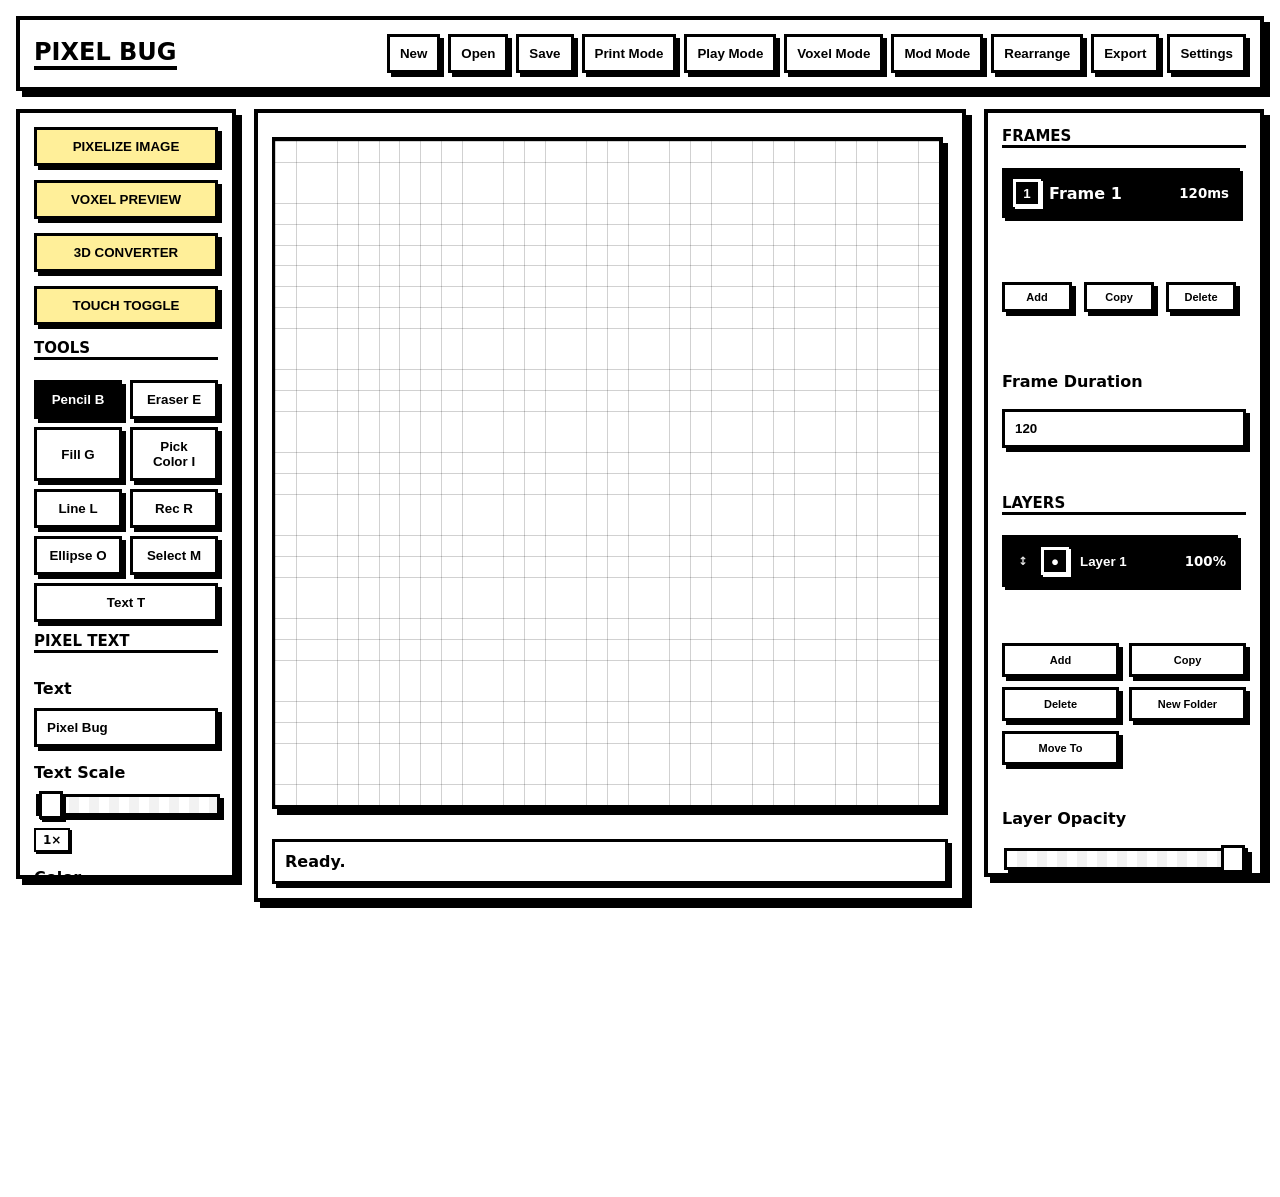
==== commit deb93406: "Add files via upload" ====
--- a/index.html
+++ b/index.html
@@ -3,9 +3,10 @@
 <head>
   <meta charset="UTF-8" />
   <meta name="viewport" content="width=device-width, initial-scale=1.0" />
-  <meta http-equiv="Content-Security-Policy" content="default-src 'self'; script-src 'self'; worker-src 'self' blob:; child-src 'self' blob:; style-src 'self'; img-src 'self' data: blob:; media-src 'self' data: blob:; connect-src 'none'; object-src 'none'; base-uri 'none'; form-action 'none'; frame-src 'none';" />
+  <meta http-equiv="Content-Security-Policy" content="default-src 'self'; script-src 'self'; worker-src 'self' blob:; child-src 'self' blob:; style-src 'self'; img-src 'self' data: blob:; media-src 'self' data: blob:; connect-src 'none'; object-src 'none'; base-uri 'self'; form-action 'none'; frame-src 'none';" />
   <title>Pixel Bug</title>
-  <script src="./browser-api.js"></script>
+  <link rel="icon" href="./assets/icon.png" />
+  <script src="./web.js"></script>
   <script src="./theme.js"></script>
   <link rel="stylesheet" href="./styles.css" />
 </head>
@@ -21,6 +22,7 @@
         <button id="save-project-btn">Save</button>
         <button id="print-mode-btn" type="button" aria-pressed="false" aria-describedby="print-mode-help">Print Mode</button>
         <button id="play-mode-btn" type="button" aria-pressed="false">Play Mode</button>
+        <button id="voxel-mode-btn" type="button" aria-pressed="false" aria-describedby="voxel-mode-top-help">Voxel Mode</button>
         <button id="mod-mode-btn" type="button" aria-pressed="false">Mod Mode</button>
         <button id="rearrange-btn" type="button" aria-pressed="false">Rearrange</button>
         <button id="export-menu-btn" type="button" aria-haspopup="dialog" aria-expanded="false">Export</button>
@@ -29,6 +31,7 @@
     </header>
 
     <p class="sr-only" id="print-mode-help">Print Mode changes the dashboard to print production tools for DPI sizing, repeat preview, washi tape layout, bleed guides, and print PNG export.</p>
+    <p class="sr-only" id="voxel-mode-top-help">Voxel Mode opens a dedicated 3D voxel painting workspace with its own slice editor, palette, preview, and exports.</p>
 
     <main class="workspace">
       <aside class="panel tools-panel rearrange-zone" aria-label="Drawing tools" data-zone="left">
@@ -394,6 +397,122 @@
         </section>
       </aside>
 
+
+      <aside class="panel voxel-panel" aria-label="Voxel paint mode" hidden>
+        <section class="dock-card voxel-lab">
+          <div class="voxel-mode-head">
+            <div>
+              <h2>Voxel Mode</h2>
+            </div>
+            <div class="voxel-mode-export-row">
+              <button id="voxel-mode-import-preview-btn" class="feature-btn" type="button">Import Voxel Preview</button>
+              <button id="voxel-mode-export-png-btn" type="button">Export Preview PNG</button>
+              <button id="voxel-mode-export-obj-btn" type="button">Export OBJ</button>
+              <button id="voxel-mode-export-json-btn" type="button">Export JSON</button>
+            </div>
+          </div>
+
+          <div class="voxel-mode-layout">
+            <section class="voxel-mode-card voxel-slice-card" aria-labelledby="voxel-slice-title">
+              <div class="voxel-mode-card-head">
+                <div>
+                  <h3 id="voxel-slice-title">Front Canvas</h3>
+                  <p class="control-hint">Front, Right, Back, and Left each reopen their own saved voxel canvas while building the same 3D model.</p>
+                </div>
+                <div class="voxel-tool-row" aria-label="Voxel tools">
+                  <button class="voxel-tool-btn active" data-voxel-tool="paint" type="button" aria-pressed="true">Paint</button>
+                  <button class="voxel-tool-btn" data-voxel-tool="erase" type="button" aria-pressed="false">Erase</button>
+                  <button class="voxel-tool-btn" data-voxel-tool="pick" type="button" aria-pressed="false">Pick</button>
+                  <button class="voxel-tool-btn" data-voxel-tool="fill" type="button" aria-pressed="false">Fill</button>
+                  <button class="voxel-tool-btn" data-voxel-tool="origin" type="button" aria-pressed="false">Set Origin</button>
+                </div>
+              </div>
+              <canvas id="voxel-paint-canvas" width="640" height="640" aria-label="Voxel slice paint canvas"></canvas>
+              <div id="voxel-mode-info" class="voxel-mode-info" aria-live="polite">32 × 32 × 32 model, 0 cubes.</div>
+            </section>
+
+            <section class="voxel-mode-card voxel-preview-card" aria-labelledby="voxel-preview-title">
+              <div class="voxel-mode-card-head voxel-preview-head">
+                <div>
+                  <h3 id="voxel-preview-title">Live 3D Preview</h3>
+                  <p class="control-hint" id="voxel-mode-view-label">Canvas: Front</p>
+                </div>
+                <div class="voxel-view-controls" aria-label="Voxel preview view controls">
+                  <button id="voxel-mode-view-left-btn" type="button" aria-label="Rotate voxel preview left">←</button>
+                  <button class="voxel-view-btn active" data-voxel-view="0" type="button" aria-pressed="true">Front</button>
+                  <button class="voxel-view-btn" data-voxel-view="1" type="button" aria-pressed="false">Right</button>
+                  <button class="voxel-view-btn" data-voxel-view="2" type="button" aria-pressed="false">Back</button>
+                  <button class="voxel-view-btn" data-voxel-view="3" type="button" aria-pressed="false">Left</button>
+                  <button id="voxel-mode-view-right-btn" type="button" aria-label="Rotate voxel preview right">→</button>
+                  <button id="voxel-mode-turntable-btn" type="button" aria-pressed="false">Turntable</button>
+                </div>
+              </div>
+              <canvas id="voxel-mode-preview" width="640" height="500" aria-label="Voxel model preview"></canvas>
+              <p class="control-hint">The view buttons switch editable canvases and rotate the preview. Turntable is display-only.</p>
+            </section>
+
+            <aside class="voxel-mode-side" aria-label="Voxel mode controls">
+              <section class="voxel-mode-card voxel-color-card">
+                <h3>Color & Palette</h3>
+                <div class="voxel-inline-control">
+                  <label for="voxel-mode-color">Color</label>
+                  <input id="voxel-mode-color" type="color" value="#000000" />
+                </div>
+                <div id="voxel-mode-palette" class="palette voxel-mode-palette" aria-label="Voxel color palette"></div>
+              </section>
+
+              <section class="voxel-mode-card voxel-brush-card">
+                <h3>Brush</h3>
+                <div class="voxel-inline-control">
+                  <label for="voxel-mode-brush-size">Brush Size</label>
+                  <output id="voxel-mode-brush-output" for="voxel-mode-brush-size">1 voxel</output>
+                </div>
+                <input id="voxel-mode-brush-size" type="range" min="1" max="6" step="1" value="1" />
+                <div id="voxel-mode-origin" class="voxel-origin-readout">Origin: X 16 · Y 16 · Z 16</div>
+                <label class="check-row" for="voxel-mode-grid"><input id="voxel-mode-grid" type="checkbox" checked /> Show grid</label>
+              </section>
+
+              <section class="voxel-mode-card voxel-plane-card">
+                <h3>Slice</h3>
+                <div class="voxel-slice-grid">
+                  <label for="voxel-mode-plane">Plane</label>
+                  <select id="voxel-mode-plane" class="styled-select">
+                    <option value="xy">XY Front/Back</option>
+                    <option value="xz">XZ Top/Bottom</option>
+                    <option value="yz">YZ Side</option>
+                  </select>
+                  <label for="voxel-mode-slice">Slice</label>
+                  <div>
+                    <input id="voxel-mode-slice" type="range" min="0" max="31" step="1" value="16" />
+                    <output id="voxel-mode-slice-output" for="voxel-mode-slice">Z 16</output>
+                  </div>
+                </div>
+              </section>
+
+              <section class="voxel-mode-card voxel-model-card">
+                <h3>Model</h3>
+                <div class="voxel-dimension-grid">
+                  <label for="voxel-mode-width">W</label>
+                  <input id="voxel-mode-width" type="number" min="4" max="48" step="1" value="32" />
+                  <label for="voxel-mode-height">H</label>
+                  <input id="voxel-mode-height" type="number" min="4" max="48" step="1" value="32" />
+                  <label for="voxel-mode-depth">D</label>
+                  <input id="voxel-mode-depth" type="number" min="4" max="48" step="1" value="32" />
+                </div>
+                <div class="button-row action-row voxel-mode-actions">
+                  <button id="voxel-mode-resize-btn" type="button">Resize</button>
+                  <button id="voxel-mode-clear-btn" type="button">Clear</button>
+                </div>
+                <div class="button-row action-row voxel-mode-transfer-actions">
+                  <button id="voxel-mode-frame-to-slice-btn" class="feature-btn" type="button">Active Frame → Slice</button>
+                  <button id="voxel-mode-slice-to-frame-btn" class="feature-btn" type="button">Slice → New Frame</button>
+                </div>
+              </section>
+            </aside>
+          </div>
+          <div id="voxel-mode-status" class="status-box voxel-status" aria-live="polite">Voxel Mode ready.</div>
+        </section>
+      </aside>
 
 
       <aside class="panel play-panel" aria-label="Play mode scene tools" aria-describedby="play-mode-help" hidden>
@@ -908,10 +1027,10 @@
       </div>
       <div class="privacy-copy">
         <p><strong>Pixel Bug stores your work locally.</strong></p>
-        <p>Autosave uses your computer's browser-style localStorage inside Electron. Projects, frames, layers, colors, and palette presets stay on this device unless you export or share files yourself.</p>
+        <p>Autosave uses your browser's localStorage. Projects, frames, layers, colors, and palette presets stay on this device unless you export or share files yourself.</p>
         <p>Image pixelizing happens locally in the app. Uploaded images are read into the editor for preview/import and are not sent to an online service by this app.</p>
         <p>Saved project files, PNGs, spritesheets, and GIFs are only created when you choose a save or export option.</p>
-        <p>Uninstalling the app or clearing app storage may remove the local autosave. Use Save to keep a separate project file.</p>
+        <p>Clearing site data may remove the local autosave. Use Save to keep a separate project file.</p>
       </div>
     </section>
   </div>
--- a/styles.css
+++ b/styles.css
@@ -264,7 +264,6 @@
   min-width: 84px;
 }
 
-/* Tactile polish */
 button,
 .file-upload-btn,
 select,
@@ -304,7 +303,6 @@
   text-transform: uppercase;
 }
 
-/* Chunky sliders */
 input[type="range"] {
   appearance: none;
   -webkit-appearance: none;
@@ -363,7 +361,6 @@
   background: var(--panel);
 }
 
-/* Control spacing */
 .frame-actions,
 .layer-actions {
   margin-top: 24px;
@@ -388,7 +385,6 @@
   margin-bottom: 14px;
 }
 
-/* Pixelizer modal */
 .modal-overlay {
   position: fixed;
   inset: 0;
@@ -470,7 +466,6 @@
 }
 
 
-/* Chunky scrollbars */
 * {
   scrollbar-width: thick;
   scrollbar-color: var(--ink) var(--panel);
@@ -501,7 +496,6 @@
   border: 3px solid var(--ink);
 }
 
-/* Pixelizer spacing */
 .pixelizer-control-group {
   display: flex;
   flex-direction: column;
@@ -530,7 +524,6 @@
 }
 
 
-/* Preset controls */
 #preset-name-input {
   width: 100%;
 }
@@ -539,7 +532,6 @@
   margin-top: 2px;
 }
 
-/* Privacy button */
 .tools-panel {
   min-height: calc(100vh - 130px);
 }
@@ -564,7 +556,6 @@
   line-height: 1.35;
 }
 
-/* Rearrange mode */
 .dock-card {
   display:flex;
   flex-direction:column;
@@ -661,7 +652,6 @@
 .canvas-frame{position:relative}
 
 
-/* Voxel preview */
 .voxel-modal {
   width: min(880px, 96vw);
 }
@@ -700,7 +690,6 @@
   }
 }
 
-/* Print mode */
 .print-panel[hidden] {
   display: none;
 }
@@ -757,7 +746,6 @@
   }
 }
 
-/* Voxel polish */
 .voxel-controls {
   grid-template-columns: minmax(190px, .9fr) minmax(240px, 1.15fr) minmax(230px, 1fr);
   gap: 8px;
@@ -928,7 +916,6 @@
   }
 }
 
-/* Print presets */
 .print-preset-fields {
   margin-top: 10px;
   padding: 10px;
@@ -1013,7 +1000,6 @@
   flex-wrap: wrap;
 }
 
-/* Print preview */
 .print-preview-modal {
   width: min(1080px, 96vw);
 }
@@ -1058,7 +1044,6 @@
   cursor: grabbing;
 }
 
-/* Play mode */
 #play-canvas {
   width: 100%;
   image-rendering: pixelated;
@@ -1114,7 +1099,6 @@
   min-width: 94px;
 }
 
-/* Play screen */
 .play-panel[hidden] {
   display: none;
 }
@@ -1172,7 +1156,6 @@
   text-transform: uppercase;
 }
 
-/* Dialogue spacing */
 .play-dialogue-card > .control-hint {
   margin-bottom: 16px;
 }
@@ -1197,13 +1180,11 @@
 }
 
 
-/* Confirm modal */
 .confirm-modal { max-width: 460px; }
 .confirm-actions { justify-content: flex-end; margin-top: 14px; }
 .play-actions #play-export-png-btn, .play-actions #play-export-gif-btn { min-width: 150px; }
 
 
-/* Selection actions */
 .selection-actions {
   display: grid;
   grid-template-columns: 1fr 1fr;
@@ -1218,10 +1199,6 @@
 }
 
 
-/* Tile preview */
-
-
-/* Layer stack */
 .play-layer-list {
   min-height: 86px;
   max-height: 176px;
@@ -1257,7 +1234,6 @@
 }
 
 
-/* Touch mode */
 .touch-mode {
   --touch-hit: 40px;
   --touch-rail-height: 128px;
@@ -1318,7 +1294,6 @@
   background:var(--ok);
 }
 
-/* Touch hand */
 .touch-hand-panel {
   display:none;
 }
@@ -1333,7 +1308,6 @@
   margin-bottom:8px;
 }
 
-/* Touch layout */
 .touch-mode:not(.print-mode):not(.play-mode) .workspace {
   grid-template-columns: minmax(280px, 360px) minmax(320px, 1fr);
   grid-template-areas:
@@ -1482,7 +1456,6 @@
   display:none;
 }
 
-/* Touch minimize */
 .touch-toolbar-collapse-btn {
   display:none;
 }
@@ -1555,7 +1528,6 @@
   }
 }
 
-/* Left handed touch */
 .touch-mode.left-hand-touch:not(.print-mode):not(.play-mode) .workspace {
   grid-template-columns:minmax(320px, 1fr) minmax(280px, 360px);
   grid-template-areas:
@@ -1576,7 +1548,6 @@
   }
 }
 
-/* Touch utility */
 .touch-mode:not(.print-mode):not(.play-mode) .side-panel [data-dock-id="quick-actions"] {
   order:-9;
   display:grid;
@@ -1608,7 +1579,6 @@
   display:none;
 }
 
-/* Touch compact controls */
 .touch-mode:not(.print-mode):not(.play-mode) .touch-hand-panel {
   display:flex;
   align-items:center;
@@ -1655,7 +1625,6 @@
   box-shadow:0 0 0 var(--ink);
 }
 
-/* Extension panels */
 .compact-upload {
   min-height: 2rem;
 }
@@ -1713,7 +1682,6 @@
   line-height: 1.35;
 }
 
-/* Mod mode */
 .mod-sandbox-panel {
   width:min(1180px, 100%);
   margin:0 auto;
@@ -1922,7 +1890,6 @@
   }
 }
 
-/* Converter panel */
 .model-converter-modal {
   width: min(760px, calc(100vw - 32px));
 }
@@ -2027,7 +1994,6 @@
   }
 }
 
-/* Collision chips */
 .collision-chip {
   justify-self: end;
   padding: 4px 8px;
@@ -2044,7 +2010,6 @@
   opacity: .72;
 }
 
-/* Perforation editor */
 .print-perforation-editor {
   border: 1px solid rgba(255,255,255,0.12);
   border-radius: 12px;
@@ -2052,13 +2017,11 @@
   padding: 12px;
 }
 
-/* Editor title */
 .print-perforation-editor h3 {
   font-size: 0.9rem;
   margin: 0 0 10px;
 }
 
-/* Value labels */
 .print-perforation-editor output {
   display: block;
   font-size: 0.78rem;
@@ -2067,7 +2030,6 @@
 }
 
 
-/* Print quality */
 .print-quality-fields {
   border: 1px solid color-mix(in srgb, currentColor 16%, transparent);
   border-radius: 12px;
@@ -2075,7 +2037,6 @@
   padding: 10px;
 }
 
-/* Print toggles */
 .print-layer-toggles {
   display: grid;
   gap: 4px;
@@ -2100,7 +2061,6 @@
   flex:1 1 80px;
 }
 
-/* Dialogue contrast */
 .play-dialogue-card,
 .play-dialogue-card label,
 .play-dialogue-card .control-hint {
@@ -2121,7 +2081,6 @@
   opacity: 0.72;
 }
 
-/* Play rearrange */
 .rearrange-mode .play-card[data-dock-id] {
   border:3px dashed var(--ink);
   cursor:grab;
@@ -2145,7 +2104,6 @@
 }
 
 
-/* Dialogue nodes */
 .dialogue-node-panel {
   margin-top: 12px;
   padding: 10px;
@@ -2208,7 +2166,6 @@
 }
 
 
-/* Card collapse */
 .dock-card.collapsible .dock-header,
 .play-card.collapsible .dock-header {
   display: flex;
@@ -2220,7 +2177,6 @@
   text-transform: uppercase;
 }
 
-/* Hidden content */
 .dock-card.collapsed > *:not(.dock-header),
 .play-card.collapsed > *:not(.dock-header) {
   display: none;
@@ -2248,7 +2204,6 @@
   padding: 2px 6px;
 }
 
-/* Toggle button */
 .collapse-toggle {
   min-width: 32px;
   min-height: 32px;
@@ -2256,13 +2211,11 @@
   line-height: 1;
 }
 
-/* Header label */
 .dock-header-title {
   min-width: 0;
   overflow-wrap: anywhere;
 }
 
-/* Rearrange fixes */
 .rearrange-mode .play-section-grid > .play-card {
   cursor: grab;
 }
@@ -2281,7 +2234,6 @@
   display: none !important;
 }
 
-/* Tilemap tools */
 .inline-control {
   align-self: center;
   font-size: 0.78rem;
@@ -2318,14 +2270,12 @@
   outline-offset: 2px;
 }
 
-/* Settings panel */
 .settings-modal { width: min(860px, 96vw); max-width: 860px; }
 .shortcut-settings-list { display: grid; gap: 0.5rem; margin-top: 1rem; }
 .shortcut-row { display: grid; grid-template-columns: 1fr minmax(120px, 180px); align-items: center; gap: 0.75rem; }
 .shortcut-capture { justify-content: center; font-family: ui-monospace, SFMono-Regular, Consolas, monospace; }
 .settings-actions { margin-top: 1rem; }
 
-/* Layer groups */
 .layer-group-row {
   display: grid;
   grid-template-columns: auto auto minmax(0, 1fr) auto auto;
@@ -2374,7 +2324,6 @@
 .layer-move-popover select, .layer-move-popover button { width: 100%; }
 
 
-/* Folder cleanup */
 #layers-list.stack-list {
   max-height: 260px;
   gap: 12px;
@@ -2452,7 +2401,6 @@
 }
 
 
-/* Export menu */
 .export-modal { max-width: 440px; }
 .export-choice-grid {
   display: grid;
@@ -2535,3 +2483,284 @@
 .settings-dock-btn {
   opacity: 0.86;
 }
+
+.voxel-panel[hidden] {
+  display: none;
+}
+
+body.voxel-mode .workspace {
+  grid-template-columns: 1fr;
+}
+
+body.voxel-mode .tools-panel,
+body.voxel-mode .side-panel,
+body.voxel-mode .print-panel,
+body.voxel-mode .play-panel,
+body.voxel-mode .stage-panel {
+  display: none !important;
+}
+
+body.voxel-mode .voxel-panel {
+  display: flex;
+  max-height: none;
+  width: min(1320px, 100%);
+  margin: 0 auto;
+}
+
+.voxel-lab {
+  width: 100%;
+}
+
+.voxel-mode-head,
+.voxel-mode-card-head {
+  display: flex;
+  align-items: flex-start;
+  justify-content: space-between;
+  gap: 14px;
+  flex-wrap: wrap;
+}
+
+.voxel-mode-head {
+  align-items: center;
+}
+
+.voxel-mode-head h2 {
+  margin-bottom: 0;
+}
+
+.voxel-mode-export-row,
+.voxel-tool-row,
+.voxel-view-controls,
+.voxel-mode-transfer-actions {
+  display: flex;
+  gap: 8px;
+  flex-wrap: wrap;
+}
+
+.voxel-preview-head {
+  align-items: center;
+}
+
+.voxel-view-controls {
+  justify-content: flex-end;
+}
+
+.voxel-mode-export-row button,
+.voxel-tool-btn,
+.voxel-view-controls button {
+  padding: 7px 8px;
+  font-size: 12px;
+}
+
+.voxel-tool-btn {
+  min-width: 64px;
+}
+
+.voxel-tool-btn[data-voxel-tool="origin"] {
+  min-width: 92px;
+}
+
+.voxel-view-controls button.active,
+#voxel-mode-turntable-btn.active {
+  background: var(--ink);
+  color: var(--panel);
+}
+
+.voxel-mode-layout {
+  display: grid;
+  grid-template-columns: minmax(360px, 1fr) minmax(360px, 1fr);
+  gap: 14px;
+  align-items: start;
+  margin-top: 14px;
+}
+
+.voxel-mode-side {
+  grid-column: 1 / -1;
+  display: grid;
+  grid-template-columns: minmax(250px, .9fr) minmax(220px, .75fr) minmax(280px, 1fr) minmax(320px, 1.15fr);
+  gap: 14px;
+  align-items: stretch;
+}
+
+.voxel-mode-card {
+  border: 3px solid var(--ink);
+  box-shadow: 4px 4px 0 var(--ink);
+  background: var(--panel);
+  padding: 12px;
+  margin: 0;
+}
+
+.voxel-mode-card h3 {
+  margin: 0 0 10px;
+  font-size: 13px;
+  text-transform: uppercase;
+  border-bottom: 2px solid var(--ink);
+}
+
+.voxel-mode-card label {
+  display: block;
+  margin-top: 8px;
+}
+
+.voxel-mode-card input[type="number"],
+.voxel-mode-card select {
+  width: 100%;
+}
+
+.voxel-inline-control {
+  display: flex;
+  align-items: center;
+  justify-content: space-between;
+  gap: 10px;
+}
+
+.voxel-inline-control label {
+  margin-top: 0;
+}
+
+.voxel-inline-control output {
+  font-size: 12px;
+  font-weight: 900;
+  white-space: nowrap;
+}
+
+.voxel-inline-control input[type="color"] {
+  width: 74px;
+  flex: 0 0 74px;
+}
+
+.voxel-origin-readout {
+  margin-top: 10px;
+  padding: 7px 8px;
+  border: 2px solid var(--ink);
+  background: var(--soft);
+  font-size: 12px;
+  font-weight: 900;
+}
+
+.voxel-slice-grid {
+  display: grid;
+  grid-template-columns: 56px minmax(0, 1fr);
+  gap: 10px;
+  align-items: center;
+}
+
+.voxel-slice-grid label {
+  margin-top: 0;
+}
+
+.voxel-slice-grid output {
+  display: block;
+  margin-top: 5px;
+  font-size: 12px;
+  font-weight: 900;
+}
+
+#voxel-paint-canvas,
+#voxel-mode-preview {
+  display: block;
+  width: 100%;
+  image-rendering: pixelated;
+  border: 4px solid var(--ink);
+  box-shadow: 6px 6px 0 var(--ink);
+  background: var(--canvas-bg, var(--panel));
+  touch-action: none;
+  box-sizing: border-box;
+}
+
+#voxel-paint-canvas {
+  aspect-ratio: 1 / 1;
+  height: auto;
+  cursor: crosshair;
+}
+
+#voxel-mode-preview {
+  aspect-ratio: 16 / 11;
+  height: auto;
+}
+
+.voxel-mode-info {
+  margin-top: 12px;
+  padding: 9px;
+  border: 3px solid var(--ink);
+  box-shadow: 3px 3px 0 var(--ink);
+  background: var(--soft);
+  font-size: 12px;
+  font-weight: 900;
+}
+
+.voxel-mode-palette {
+  grid-template-columns: repeat(auto-fit, minmax(30px, 1fr));
+  align-items: center;
+}
+
+.voxel-mode-palette .swatch {
+  width: 100%;
+  min-width: 30px;
+  height: 32px;
+}
+
+.voxel-dimension-grid {
+  display: grid;
+  grid-template-columns: 26px minmax(54px, 1fr) 26px minmax(54px, 1fr) 26px minmax(54px, 1fr);
+  gap: 8px;
+  align-items: center;
+}
+
+.voxel-dimension-grid label {
+  margin-top: 0;
+}
+
+.voxel-mode-actions,
+.voxel-mode-transfer-actions {
+  margin-top: 12px;
+  margin-bottom: 0;
+}
+
+.voxel-mode-actions button,
+.voxel-mode-transfer-actions button {
+  flex: 1 1 120px;
+}
+
+.voxel-mode-transfer-actions .feature-btn {
+  width: auto;
+  margin-bottom: 0;
+}
+
+body.touch-mode.voxel-mode .workspace {
+  grid-template-columns: 1fr;
+  padding-bottom: 0;
+}
+
+body.touch-mode.voxel-mode .voxel-panel {
+  position: static;
+  max-height: none;
+  overflow: visible;
+}
+
+@media (max-width: 1180px) {
+  .voxel-mode-layout {
+    grid-template-columns: 1fr;
+  }
+  .voxel-mode-side {
+    grid-template-columns: repeat(2, minmax(260px, 1fr));
+  }
+  body.voxel-mode .voxel-panel {
+    width: 100%;
+  }
+}
+
+@media (max-width: 680px) {
+  .voxel-mode-side {
+    grid-template-columns: 1fr;
+  }
+  .voxel-dimension-grid {
+    grid-template-columns: 30px minmax(0, 1fr);
+  }
+}
+
+.voxel-status {
+  width: 100%;
+  margin-top: 14px;
+}
+
